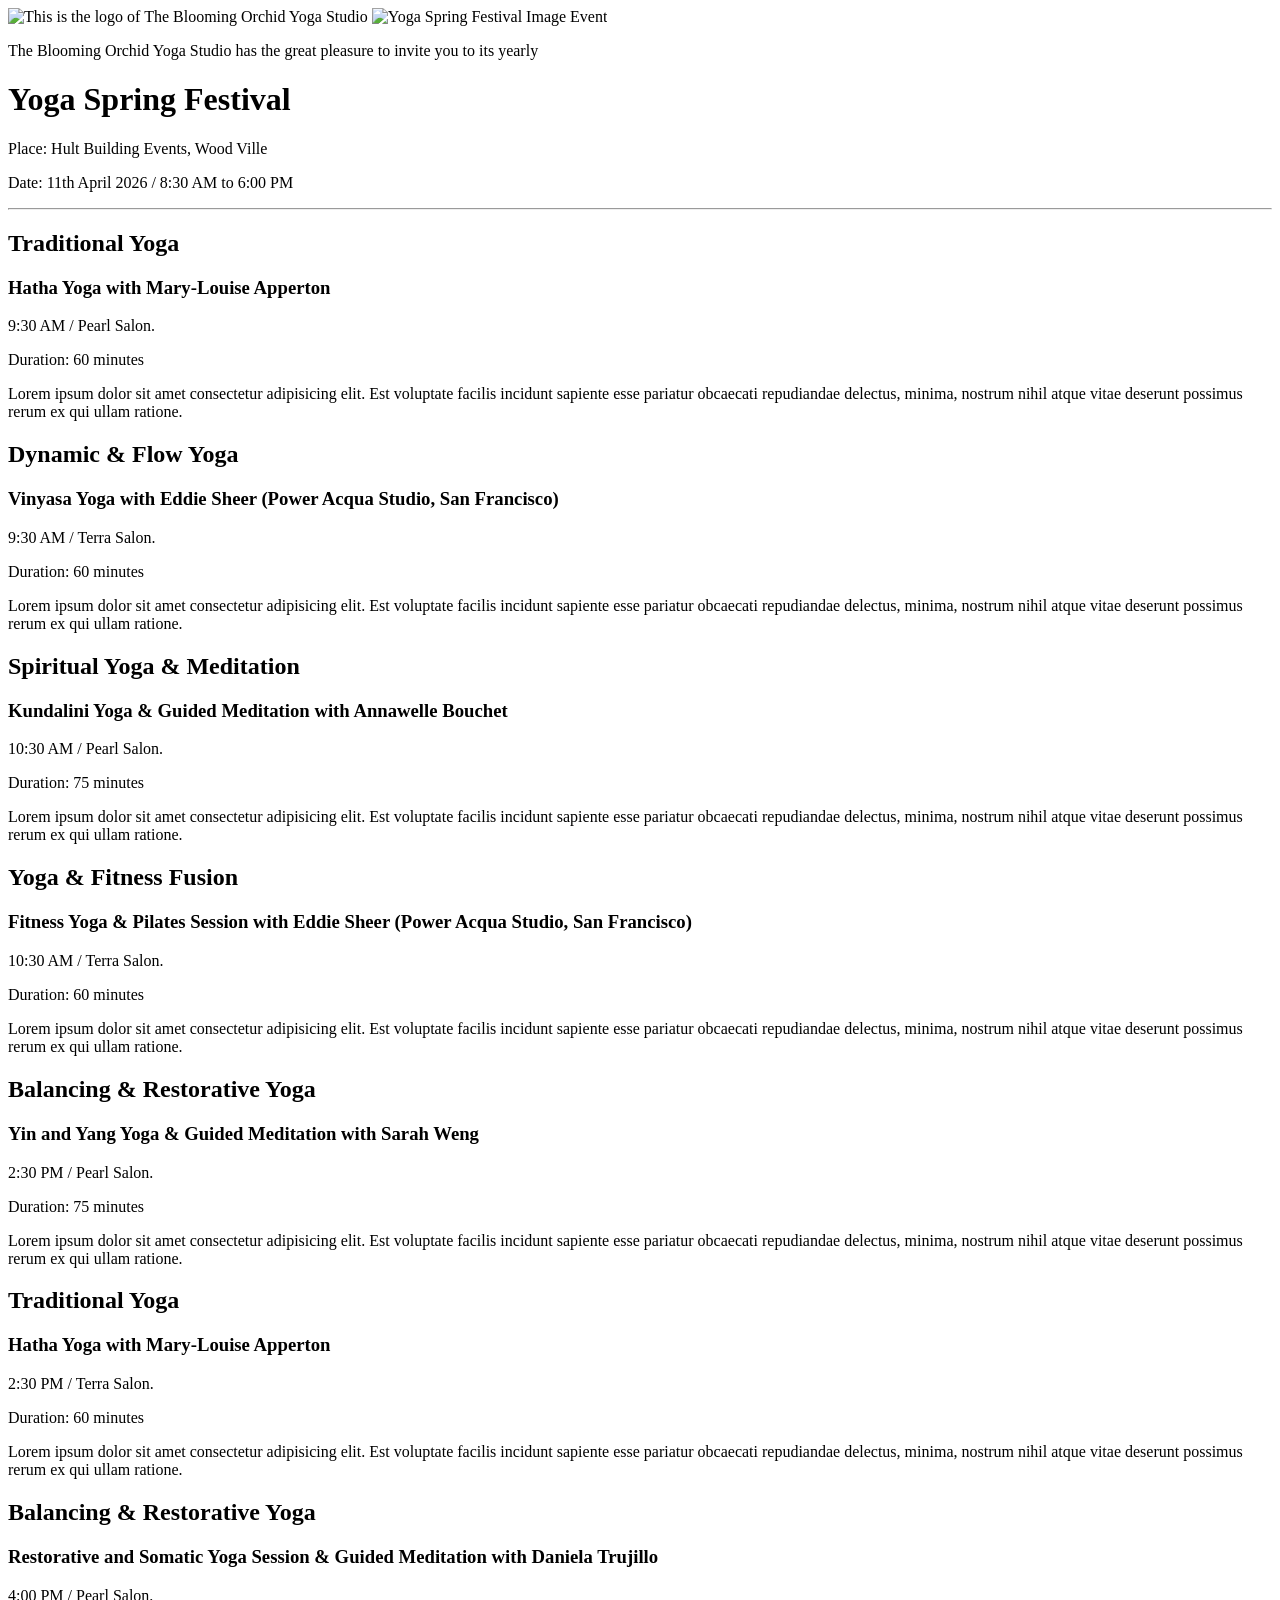
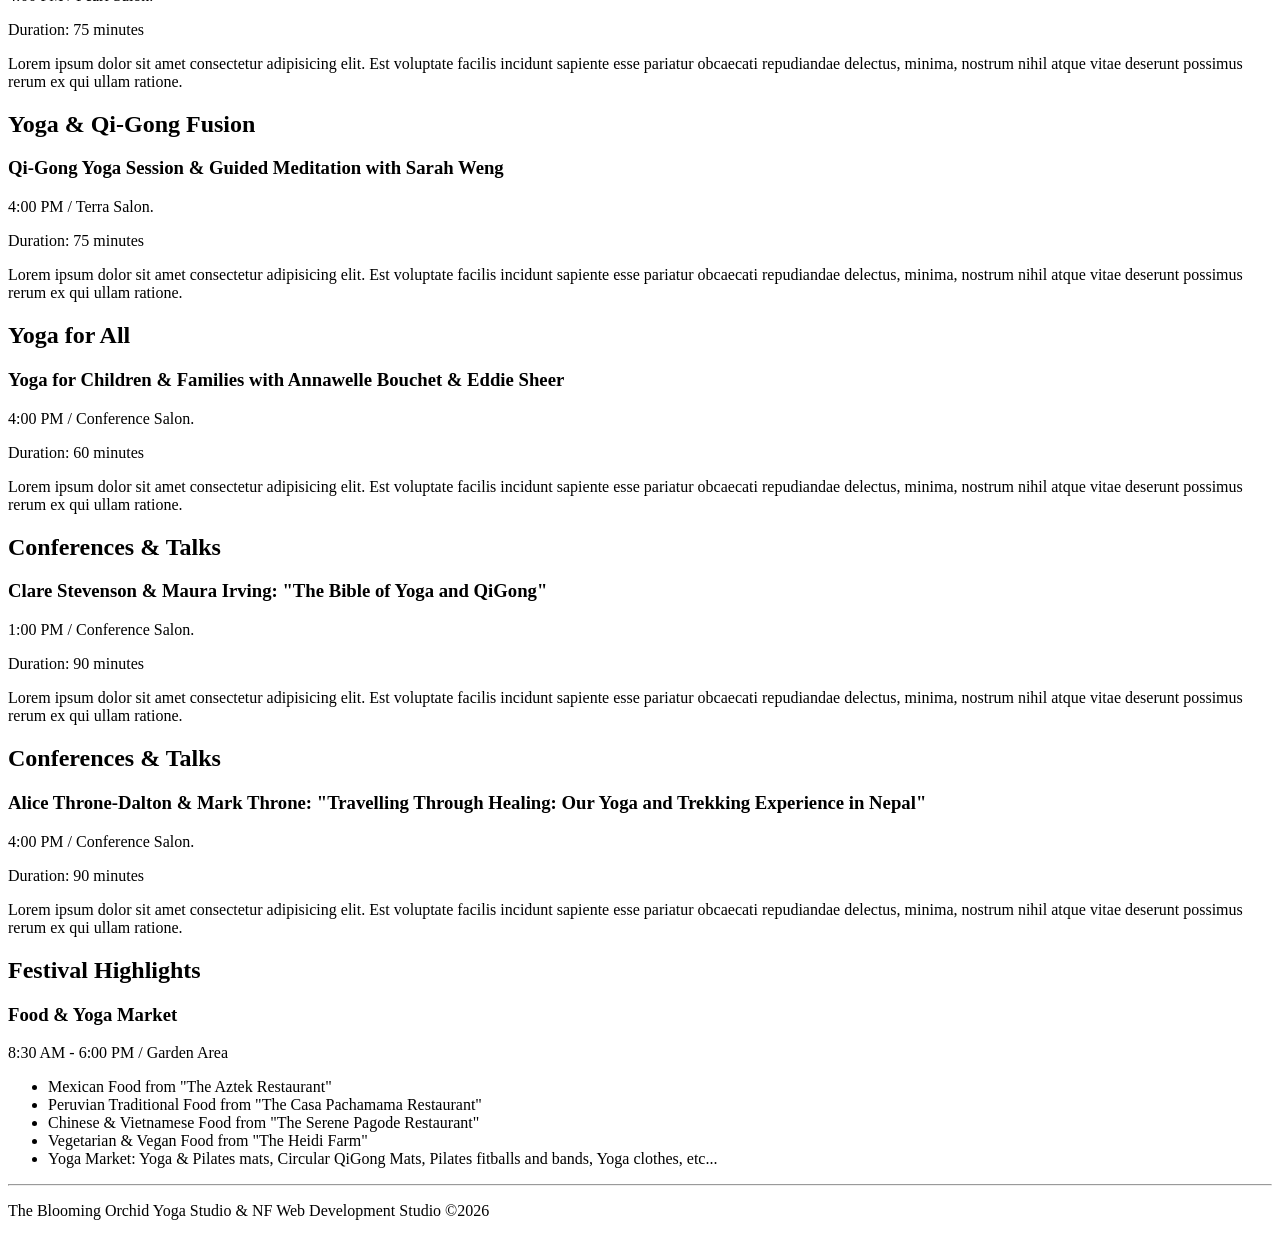
==== index.html @ 910b56f7 "Built the HTML structure of the project. HTML code verified, corrected & validated." ====
<!DOCTYPE html>
<html lang="en">
<head>
    <meta charset="UTF-8">
    <meta name="viewport" content="width=device-width, initial-scale=1.0">
    <title>Yoga Festival Event Flyer Page</title>
</head>

<body>

    <header>
        <img src="#" alt="This is the logo of The Blooming Orchid Yoga Studio">
        <img src="#" alt="Yoga Spring Festival Image Event">
        <div class="event-intro">
            <p>The Blooming Orchid Yoga Studio has the great pleasure to invite you to its yearly</p>
            <h1>Yoga Spring Festival</h1>
            <p>Place: Hult Building Events, Wood Ville</p>
            <p>Date: 11th April 2026 / 8:30 AM to 6:00 PM</p>
        </div>
    </header>

    <hr>

    <main>
        <section>
            <h2 class="session">Traditional Yoga</h2>
            <article class="event-card">
                <h3>Hatha Yoga with Mary-Louise Apperton</h3>
                <p class="hour-room">9:30 AM / Pearl Salon.</p>
                <p class="duration">Duration: 60 minutes</p>
                <p class="description">Lorem ipsum dolor sit amet consectetur adipisicing elit. Est voluptate facilis incidunt sapiente esse pariatur obcaecati repudiandae delectus, minima, nostrum nihil atque vitae deserunt possimus rerum ex qui ullam ratione.</p>
            </article>
        </section>

        <section>
            <h2 class="session">Dynamic &amp; Flow Yoga</h2>
            <article class="event-card">
                <h3>Vinyasa Yoga with Eddie Sheer (Power Acqua Studio, San Francisco)</h3>
                <p class="hour-room">9:30 AM / Terra Salon.</p>
                <p class="duration">Duration: 60 minutes</p>
                <p class="description">Lorem ipsum dolor sit amet consectetur adipisicing elit. Est voluptate facilis incidunt sapiente esse pariatur obcaecati repudiandae delectus, minima, nostrum nihil atque vitae deserunt possimus rerum ex qui ullam ratione.</p>
            </article>
        </section>

        <section>
            <h2 class="session">Spiritual Yoga &amp; Meditation</h2>
            <article class="event-card">
                <h3>Kundalini Yoga &amp; Guided Meditation with Annawelle Bouchet</h3>
                <p class="hour-room">10:30 AM / Pearl Salon.</p>
                <p class="duration">Duration: 75 minutes</p>
                <p class="description">Lorem ipsum dolor sit amet consectetur adipisicing elit. Est voluptate facilis incidunt sapiente esse pariatur obcaecati repudiandae delectus, minima, nostrum nihil atque vitae deserunt possimus rerum ex qui ullam ratione.</p>
            </article>
        </section>

        <section>
            <h2 class="session">Yoga &amp; Fitness Fusion</h2>
            <article class="event-card">
                <h3>Fitness Yoga &amp; Pilates Session with Eddie Sheer (Power Acqua Studio, San Francisco)</h3>
                <p class="hour-room">10:30 AM / Terra Salon.</p>
                <p class="duration">Duration: 60 minutes</p>
                <p class="description">Lorem ipsum dolor sit amet consectetur adipisicing elit. Est voluptate facilis incidunt sapiente esse pariatur obcaecati repudiandae delectus, minima, nostrum nihil atque vitae deserunt possimus rerum ex qui ullam ratione.</p>
            </article>
        </section>

        <section>
            <h2 class="session">Balancing &amp; Restorative Yoga</h2>
            <article class="event-card">
                <h3>Yin and Yang Yoga &amp; Guided Meditation with Sarah Weng</h3>
                <p class="hour-room">2:30 PM / Pearl Salon.</p>
                <p class="duration">Duration: 75 minutes</p>
                <p class="description">Lorem ipsum dolor sit amet consectetur adipisicing elit. Est voluptate facilis incidunt sapiente esse pariatur obcaecati repudiandae delectus, minima, nostrum nihil atque vitae deserunt possimus rerum ex qui ullam ratione.</p>
            </article>
        </section>

        <section>
            <h2 class="session">Traditional Yoga</h2>
            <article class="event-card">
                <h3>Hatha Yoga with Mary-Louise Apperton</h3>
                <p class="hour-room">2:30 PM / Terra Salon.</p>
                <p class="duration">Duration: 60 minutes</p>
                <p class="description">Lorem ipsum dolor sit amet consectetur adipisicing elit. Est voluptate facilis incidunt sapiente esse pariatur obcaecati repudiandae delectus, minima, nostrum nihil atque vitae deserunt possimus rerum ex qui ullam ratione.</p>
            </article>
        </section>

        <section>
            <h2 class="session">Balancing &amp; Restorative Yoga</h2>
            <article class="event-card">
                <h3>Restorative and Somatic Yoga Session &amp; Guided Meditation with Daniela Trujillo</h3>
                <p class="hour-room">4:00 PM / Pearl Salon.</p>
                <p class="duration">Duration: 75 minutes</p>
                <p class="description">Lorem ipsum dolor sit amet consectetur adipisicing elit. Est voluptate facilis incidunt sapiente esse pariatur obcaecati repudiandae delectus, minima, nostrum nihil atque vitae deserunt possimus rerum ex qui ullam ratione.</p>
            </article>
        </section>

        <section>
            <h2 class="session">Yoga &amp; Qi-Gong Fusion</h2>
            <article class="event-card">
                <h3>Qi-Gong Yoga Session &amp; Guided Meditation with Sarah Weng</h3>
                <p class="hour-room">4:00 PM / Terra Salon.</p>
                <p class="duration">Duration: 75 minutes</p>
                <p class="description">Lorem ipsum dolor sit amet consectetur adipisicing elit. Est voluptate facilis incidunt sapiente esse pariatur obcaecati repudiandae delectus, minima, nostrum nihil atque vitae deserunt possimus rerum ex qui ullam ratione.</p>
            </article>
        </section>

        <section>
            <h2 class="session">Yoga for All</h2>
            <article class="event-card">
                <h3>Yoga for Children &amp; Families with Annawelle Bouchet &amp; Eddie Sheer</h3>
                <p class="hour-room">4:00 PM / Conference Salon.</p>
                <p class="duration">Duration: 60 minutes</p>
                <p class="description">Lorem ipsum dolor sit amet consectetur adipisicing elit. Est voluptate facilis incidunt sapiente esse pariatur obcaecati repudiandae delectus, minima, nostrum nihil atque vitae deserunt possimus rerum ex qui ullam ratione.</p>
            </article>
        </section>

        <section>
            <h2>Conferences &amp; Talks</h2>
            <article class="event-card">
                <h3> Clare Stevenson &amp; Maura Irving:  "The Bible of Yoga and QiGong"</h3>
                <p class="hour-room">1:00 PM / Conference Salon.</p>
                <p class="duration">Duration: 90 minutes</p>
                <p class="description">Lorem ipsum dolor sit amet consectetur adipisicing elit. Est voluptate facilis incidunt sapiente esse pariatur obcaecati repudiandae delectus, minima, nostrum nihil atque vitae deserunt possimus rerum ex qui ullam ratione.</p>
            </article>
        </section>

        <section>
            <h2>Conferences &amp; Talks</h2>
            <article class="event-card">
                <h3>Alice Throne-Dalton &amp; Mark Throne: "Travelling  Through Healing: Our Yoga and Trekking Experience in Nepal"</h3>
                <p class="hour-room">4:00 PM / Conference Salon.</p>
                <p class="duration">Duration: 90 minutes</p>
                <p class="description">Lorem ipsum dolor sit amet consectetur adipisicing elit. Est voluptate facilis incidunt sapiente esse pariatur obcaecati repudiandae delectus, minima, nostrum nihil atque vitae deserunt possimus rerum ex qui ullam ratione.</p>
            </article>
        </section>

        <section>
            <h2>Festival Highlights</h2>
            <article class="event-card">
                <h3>Food &amp; Yoga Market</h3>
                <p class="hour-room">8:30 AM - 6:00 PM / Garden Area</p>
                <ul>
                    <li>Mexican Food from "The Aztek Restaurant"</li>
                    <li>Peruvian Traditional Food from "The Casa Pachamama Restaurant"</li>
                    <li>Chinese &amp; Vietnamese Food from "The Serene Pagode Restaurant"</li>
                    <li>Vegetarian  &amp; Vegan Food from "The Heidi Farm"</li>
                    <li><span class="market">Yoga Market:</span> Yoga &amp; Pilates mats, Circular QiGong Mats, Pilates fitballs and bands, Yoga clothes, etc...</li>
                </ul>
            </article>
        </section>
    </main>

    <hr>

    <footer>
        <p>The Blooming Orchid Yoga Studio &amp; NF Web Development Studio &copy;2026</p>
    </footer>
</body>
</html>
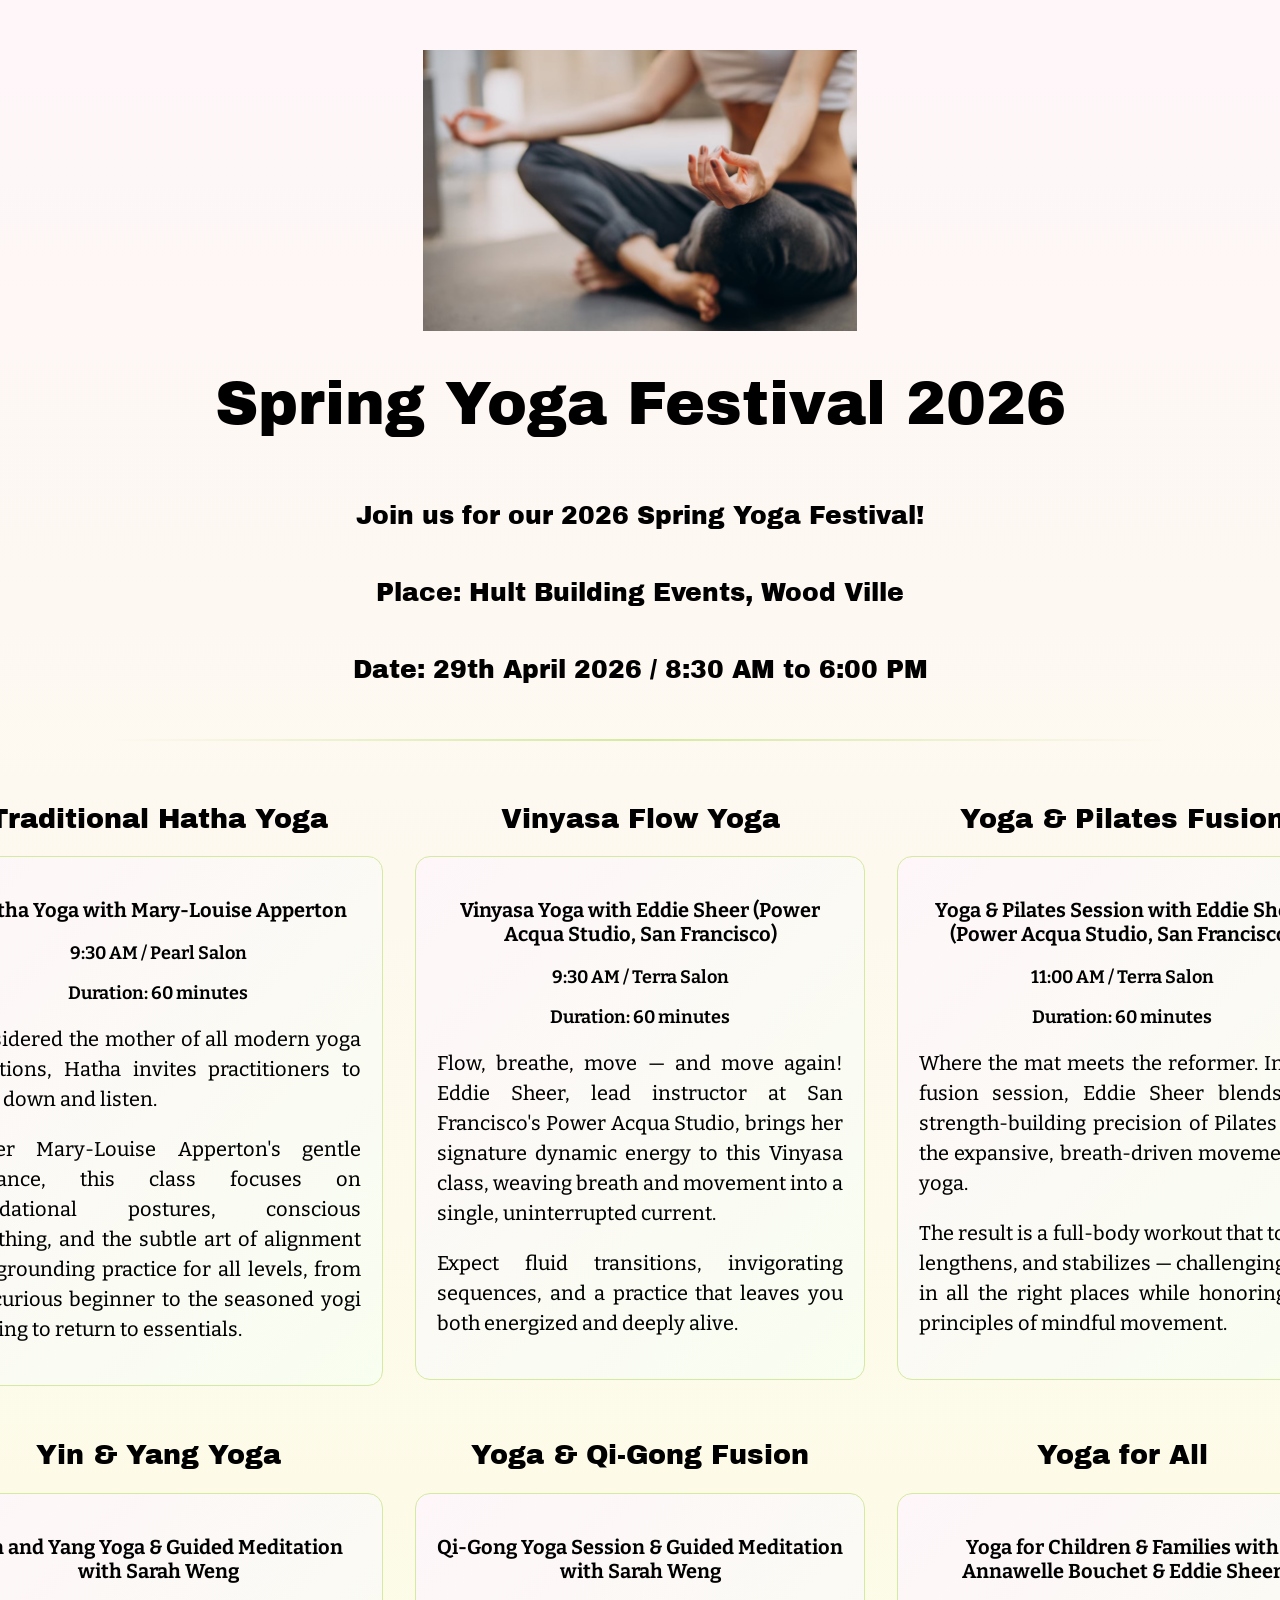
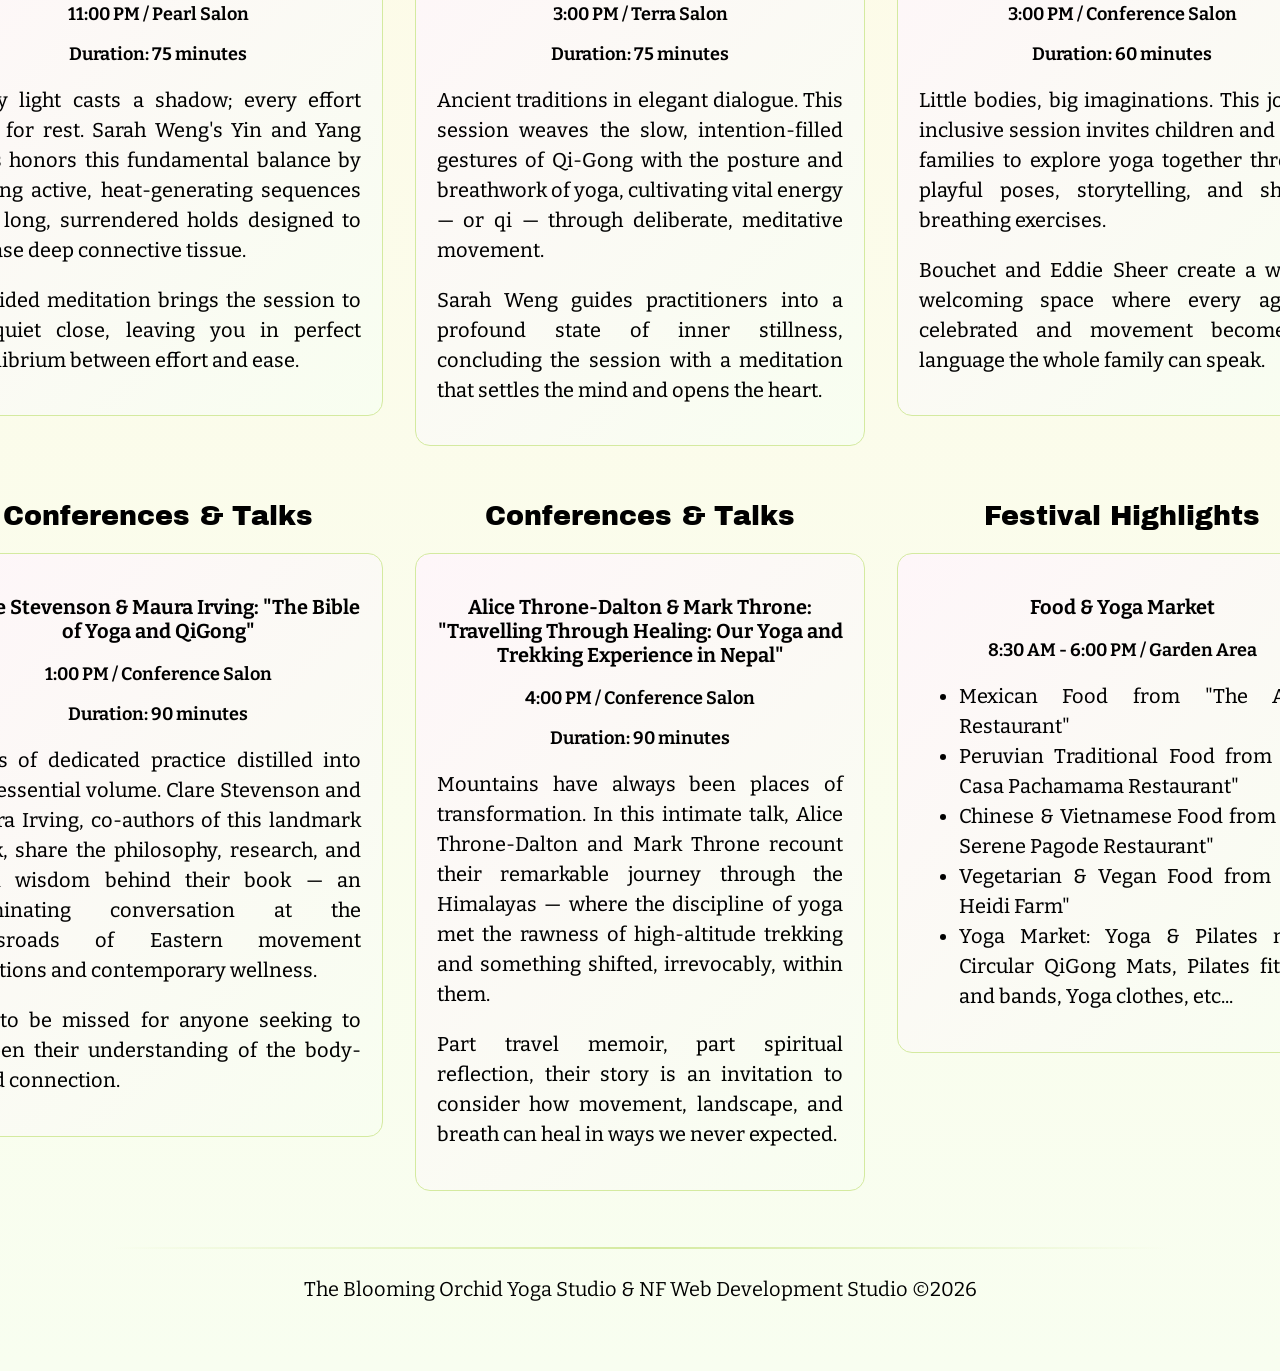
==== commit 8b9f5133: "Restructure project: move fcc_version to root" ====
--- a/index.html
+++ b/index.html
@@ -3,92 +3,67 @@
 <head>
     <meta charset="UTF-8">
     <meta name="viewport" content="width=device-width, initial-scale=1.0">
+    <link href="styles.css" rel="stylesheet">
+    <link rel="preconnect" href="https://fonts.googleapis.com">
+    <link rel="preconnect" href="https://fonts.gstatic.com" crossorigin>
+    <link href="https://fonts.googleapis.com/css2?family=Archivo+Black&display=swap" rel="stylesheet">
+    <link href="https://fonts.googleapis.com/css2?family=Bitter:ital,wght@0,100..900;1,100..900&display=swap" rel="stylesheet">
     <title>Yoga Festival Event Flyer Page</title>
 </head>
 
 <body>
 
     <header>
-        <img src="#" alt="This is the logo of The Blooming Orchid Yoga Studio">
-        <img src="#" alt="Yoga Spring Festival Image Event">
-        <div class="event-intro">
-            <p>The Blooming Orchid Yoga Studio has the great pleasure to invite you to its yearly</p>
-            <h1>Yoga Spring Festival</h1>
-            <p>Place: Hult Building Events, Wood Ville</p>
-            <p>Date: 11th April 2026 / 8:30 AM to 6:00 PM</p>
-        </div>
+        <img class="event-image" src="assets/yoga_festival.jpg" alt="Yoga Spring Festival Image Event">
+        <h1>Spring Yoga Festival 2026</h1>
+        <p class="header-presentation">Join us for our 2026 Spring Yoga Festival!</p>
+        <p class="header-presentation">Place: Hult Building Events, Wood Ville</p>
+        <p class="header-presentation">Date: 29th April 2026 / 8:30 AM to 6:00 PM</p>
     </header>
 
-    <hr>
+    <hr class="first-hr">
 
-    <main>
+    <main class="cards-container">
         <section>
-            <h2 class="session">Traditional Yoga</h2>
+            <h2 class="session">Traditional Hatha Yoga</h2>
             <article class="event-card">
                 <h3>Hatha Yoga with Mary-Louise Apperton</h3>
-                <p class="hour-room">9:30 AM / Pearl Salon.</p>
+                <p class="hour-room">9:30 AM / Pearl Salon</p>
                 <p class="duration">Duration: 60 minutes</p>
-                <p class="description">Lorem ipsum dolor sit amet consectetur adipisicing elit. Est voluptate facilis incidunt sapiente esse pariatur obcaecati repudiandae delectus, minima, nostrum nihil atque vitae deserunt possimus rerum ex qui ullam ratione.</p>
+                <p class="description">Considered the mother of all modern yoga traditions, Hatha invites practitioners to slow down and listen.</p> <p class="description">Under Mary-Louise Apperton's gentle guidance, this class focuses on foundational postures, conscious breathing, and the subtle art of alignment — a grounding practice for all levels, from the curious beginner to the seasoned yogi seeking to return to essentials.</p>
             </article>
         </section>
 
         <section>
-            <h2 class="session">Dynamic &amp; Flow Yoga</h2>
+            <h2 class="session">Vinyasa Flow Yoga</h2>
             <article class="event-card">
                 <h3>Vinyasa Yoga with Eddie Sheer (Power Acqua Studio, San Francisco)</h3>
-                <p class="hour-room">9:30 AM / Terra Salon.</p>
+                <p class="hour-room">9:30 AM / Terra Salon</p>
                 <p class="duration">Duration: 60 minutes</p>
-                <p class="description">Lorem ipsum dolor sit amet consectetur adipisicing elit. Est voluptate facilis incidunt sapiente esse pariatur obcaecati repudiandae delectus, minima, nostrum nihil atque vitae deserunt possimus rerum ex qui ullam ratione.</p>
+                <p class="description">Flow, breathe, move — and move again! Eddie Sheer, lead instructor at San Francisco's Power Acqua Studio, brings her signature dynamic energy to this Vinyasa class, weaving breath and movement into a single, uninterrupted current.</p>
+                <p class="description">Expect fluid transitions, invigorating sequences, and a practice that leaves you both energized and deeply alive.</p>
             </article>
         </section>
 
         <section>
-            <h2 class="session">Spiritual Yoga &amp; Meditation</h2>
+            <h2 class="session">Yoga &amp; Pilates Fusion</h2>
             <article class="event-card">
-                <h3>Kundalini Yoga &amp; Guided Meditation with Annawelle Bouchet</h3>
-                <p class="hour-room">10:30 AM / Pearl Salon.</p>
-                <p class="duration">Duration: 75 minutes</p>
-                <p class="description">Lorem ipsum dolor sit amet consectetur adipisicing elit. Est voluptate facilis incidunt sapiente esse pariatur obcaecati repudiandae delectus, minima, nostrum nihil atque vitae deserunt possimus rerum ex qui ullam ratione.</p>
+                <h3>Yoga &amp; Pilates Session with Eddie Sheer (Power Acqua Studio, San Francisco)</h3>
+                <p class="hour-room">11:00 AM / Terra Salon</p>
+                <p class="duration">Duration: 60 minutes</p>
+                <p class="description">Where the mat meets the reformer. In this fusion session, Eddie Sheer blends the strength-building precision of Pilates with the expansive, breath-driven movement of yoga.</p> 
+                <p class="description">The result is a full-body workout that tones, lengthens, and stabilizes — challenging you in all the right places while honoring the principles of mindful movement.</p>
             </article>
         </section>
 
         <section>
-            <h2 class="session">Yoga &amp; Fitness Fusion</h2>
-            <article class="event-card">
-                <h3>Fitness Yoga &amp; Pilates Session with Eddie Sheer (Power Acqua Studio, San Francisco)</h3>
-                <p class="hour-room">10:30 AM / Terra Salon.</p>
-                <p class="duration">Duration: 60 minutes</p>
-                <p class="description">Lorem ipsum dolor sit amet consectetur adipisicing elit. Est voluptate facilis incidunt sapiente esse pariatur obcaecati repudiandae delectus, minima, nostrum nihil atque vitae deserunt possimus rerum ex qui ullam ratione.</p>
-            </article>
-        </section>
-
-        <section>
-            <h2 class="session">Balancing &amp; Restorative Yoga</h2>
+            <h2 class="session">Yin &amp; Yang Yoga</h2>
             <article class="event-card">
                 <h3>Yin and Yang Yoga &amp; Guided Meditation with Sarah Weng</h3>
-                <p class="hour-room">2:30 PM / Pearl Salon.</p>
+                <p class="hour-room">11:00 PM / Pearl Salon</p>
                 <p class="duration">Duration: 75 minutes</p>
-                <p class="description">Lorem ipsum dolor sit amet consectetur adipisicing elit. Est voluptate facilis incidunt sapiente esse pariatur obcaecati repudiandae delectus, minima, nostrum nihil atque vitae deserunt possimus rerum ex qui ullam ratione.</p>
-            </article>
-        </section>
-
-        <section>
-            <h2 class="session">Traditional Yoga</h2>
-            <article class="event-card">
-                <h3>Hatha Yoga with Mary-Louise Apperton</h3>
-                <p class="hour-room">2:30 PM / Terra Salon.</p>
-                <p class="duration">Duration: 60 minutes</p>
-                <p class="description">Lorem ipsum dolor sit amet consectetur adipisicing elit. Est voluptate facilis incidunt sapiente esse pariatur obcaecati repudiandae delectus, minima, nostrum nihil atque vitae deserunt possimus rerum ex qui ullam ratione.</p>
-            </article>
-        </section>
-
-        <section>
-            <h2 class="session">Balancing &amp; Restorative Yoga</h2>
-            <article class="event-card">
-                <h3>Restorative and Somatic Yoga Session &amp; Guided Meditation with Daniela Trujillo</h3>
-                <p class="hour-room">4:00 PM / Pearl Salon.</p>
-                <p class="duration">Duration: 75 minutes</p>
-                <p class="description">Lorem ipsum dolor sit amet consectetur adipisicing elit. Est voluptate facilis incidunt sapiente esse pariatur obcaecati repudiandae delectus, minima, nostrum nihil atque vitae deserunt possimus rerum ex qui ullam ratione.</p>
+                <p class="description">Every light casts a shadow; every effort calls for rest. Sarah Weng's Yin and Yang class honors this fundamental balance by pairing active, heat-generating sequences with long, surrendered holds designed to release deep connective tissue.</p>
+                <p class="description">A guided meditation brings the session to its quiet close, leaving you in perfect equilibrium between effort and ease.</p>
             </article>
         </section>
 
@@ -96,9 +71,10 @@
             <h2 class="session">Yoga &amp; Qi-Gong Fusion</h2>
             <article class="event-card">
                 <h3>Qi-Gong Yoga Session &amp; Guided Meditation with Sarah Weng</h3>
-                <p class="hour-room">4:00 PM / Terra Salon.</p>
+                <p class="hour-room">3:00 PM / Terra Salon</p>
                 <p class="duration">Duration: 75 minutes</p>
-                <p class="description">Lorem ipsum dolor sit amet consectetur adipisicing elit. Est voluptate facilis incidunt sapiente esse pariatur obcaecati repudiandae delectus, minima, nostrum nihil atque vitae deserunt possimus rerum ex qui ullam ratione.</p>
+                <p class="description">Ancient traditions in elegant dialogue. This session weaves the slow, intention-filled gestures of Qi-Gong with the posture and breathwork of yoga, cultivating vital energy — or qi — through deliberate, meditative movement.</p>
+                <p class="description">Sarah Weng guides practitioners into a profound state of inner stillness, concluding the session with a meditation that settles the mind and opens the heart.</p>
             </article>
         </section>
 
@@ -106,38 +82,41 @@
             <h2 class="session">Yoga for All</h2>
             <article class="event-card">
                 <h3>Yoga for Children &amp; Families with Annawelle Bouchet &amp; Eddie Sheer</h3>
-                <p class="hour-room">4:00 PM / Conference Salon.</p>
+                <p class="hour-room">3:00 PM / Conference Salon</p>
                 <p class="duration">Duration: 60 minutes</p>
-                <p class="description">Lorem ipsum dolor sit amet consectetur adipisicing elit. Est voluptate facilis incidunt sapiente esse pariatur obcaecati repudiandae delectus, minima, nostrum nihil atque vitae deserunt possimus rerum ex qui ullam ratione.</p>
+                <p class="description">Little bodies, big imaginations. This joyful, inclusive session invites children and their families to explore yoga together through playful poses, storytelling, and shared breathing exercises.</p>
+                <p class="description">Bouchet and Eddie Sheer create a warm, welcoming space where every age is celebrated and movement becomes a language the whole family can speak.</p>
             </article>
         </section>
 
         <section>
-            <h2>Conferences &amp; Talks</h2>
+            <h2 class="session">Conferences &amp; Talks</h2>
             <article class="event-card">
                 <h3> Clare Stevenson &amp; Maura Irving:  "The Bible of Yoga and QiGong"</h3>
-                <p class="hour-room">1:00 PM / Conference Salon.</p>
+                <p class="hour-room">1:00 PM / Conference Salon</p>
                 <p class="duration">Duration: 90 minutes</p>
-                <p class="description">Lorem ipsum dolor sit amet consectetur adipisicing elit. Est voluptate facilis incidunt sapiente esse pariatur obcaecati repudiandae delectus, minima, nostrum nihil atque vitae deserunt possimus rerum ex qui ullam ratione.</p>
+                <p class="description">Years of dedicated practice distilled into one essential volume. Clare Stevenson and Maura Irving, co-authors of this landmark work, share the philosophy, research, and lived wisdom behind their book — an illuminating conversation at the crossroads of Eastern movement traditions and contemporary wellness.</p>
+                <p class="description">Not to be missed for anyone seeking to deepen their understanding of the body-mind connection.</p>
             </article>
         </section>
 
         <section>
-            <h2>Conferences &amp; Talks</h2>
+            <h2 class="session">Conferences &amp; Talks</h2>
             <article class="event-card">
                 <h3>Alice Throne-Dalton &amp; Mark Throne: "Travelling  Through Healing: Our Yoga and Trekking Experience in Nepal"</h3>
-                <p class="hour-room">4:00 PM / Conference Salon.</p>
+                <p class="hour-room">4:00 PM / Conference Salon</p>
                 <p class="duration">Duration: 90 minutes</p>
-                <p class="description">Lorem ipsum dolor sit amet consectetur adipisicing elit. Est voluptate facilis incidunt sapiente esse pariatur obcaecati repudiandae delectus, minima, nostrum nihil atque vitae deserunt possimus rerum ex qui ullam ratione.</p>
+                <p class="description">Mountains have always been places of transformation. In this intimate talk, Alice Throne-Dalton and Mark Throne recount their remarkable journey through the Himalayas — where the discipline of yoga met the rawness of high-altitude trekking and something shifted, irrevocably, within them.</p>
+                <p class="description">Part travel memoir, part spiritual reflection, their story is an invitation to consider how movement, landscape, and breath can heal in ways we never expected.</p>
             </article>
         </section>
 
         <section>
-            <h2>Festival Highlights</h2>
+            <h2 class="session">Festival Highlights</h2>
             <article class="event-card">
                 <h3>Food &amp; Yoga Market</h3>
                 <p class="hour-room">8:30 AM - 6:00 PM / Garden Area</p>
-                <ul>
+                <ul class="description">
                     <li>Mexican Food from "The Aztek Restaurant"</li>
                     <li>Peruvian Traditional Food from "The Casa Pachamama Restaurant"</li>
                     <li>Chinese &amp; Vietnamese Food from "The Serene Pagode Restaurant"</li>
@@ -148,7 +127,7 @@
         </section>
     </main>
 
-    <hr>
+    <hr class="second-hr">
 
     <footer>
         <p>The Blooming Orchid Yoga Studio &amp; NF Web Development Studio &copy;2026</p>
--- a/styles.css
+++ b/styles.css
@@ -0,0 +1,121 @@
+/*BODY & HR*/
+body {
+    background: linear-gradient(to bottom, #fef6f9, #fdfbe8, #f8fef0);
+    min-height: calc(100vh - 100px);
+    padding-top: 50px;
+    padding-bottom: 50px;
+    margin: 0 auto;
+    width: 97vw;
+}
+
+hr {
+    height: 2px;
+    border: none;
+    background: linear-gradient(to right, transparent, #d4eaa0, transparent);
+    width: 85%;
+}
+
+.first-hr {
+    margin-top: 2.5%;
+}
+
+.second-hr {
+    margin-bottom: 2.3%;
+}
+
+/*HEADER*/
+
+header {
+    align-items: center;
+    flex-direction: column;
+    display: flex;
+}
+
+.event-image {
+    width: 35%;
+    height: auto;
+}
+
+h1 {
+    font-family: "Archivo Black", sans-serif;
+    font-size: 60px;
+    font-style: normal;
+    font-weight: 400;
+    text-align: center;
+}
+
+.header-presentation {
+    font-family: "Archivo Black", sans-serif;
+    font-size: 25px;
+    font-style: normal;
+    font-weight: 400; 
+}
+
+/*MAIN*/
+
+section {
+    width: 100%;
+}
+
+h2 {
+    font-family: "Archivo Black", sans-serif;
+    font-size: 27px;
+    font-style: normal;
+    font-weight: 400;
+}
+
+h3 {
+    font-family: "Bitter", serif;
+    font-optical-sizing: auto;
+    font-size: 20px;
+    font-style: normal;
+    font-weight: 670;
+}
+
+.cards-container {
+    border-radius: 15px;
+    display: grid;
+    grid-template-columns: repeat(3, 450px);
+    gap: 2rem;
+    justify-content: center;
+    padding: 2rem 1rem 3rem;
+}
+
+.event-card {
+    background: linear-gradient(135deg, #fef6f9, #f8fef0);
+    border: 1px solid #d4eaa0;
+    border-radius: 15px;
+    padding: 1.3em;
+    max-width: 450px;
+}
+
+.description {
+    font-family: "Bitter", serif;
+    font-optical-sizing: auto;
+    font-size: 20px;
+    font-style: normal;
+    font-weight: 450;
+    line-height: 1.5;
+    text-align: justify;
+}
+
+h3, .session, .hour-room, .duration {
+    text-align: center;
+}
+
+.hour-room, .duration {
+    font-family: "Bitter", serif;
+    font-optical-sizing: auto;
+    font-size: 18px;
+    font-style: normal;
+    font-weight: 650;
+}
+
+footer p {
+    font-family: "Bitter", serif;
+    font-optical-sizing: auto;
+    font-size: 20px;
+    font-style: normal;
+    font-weight: 400;
+    text-align: center;
+}
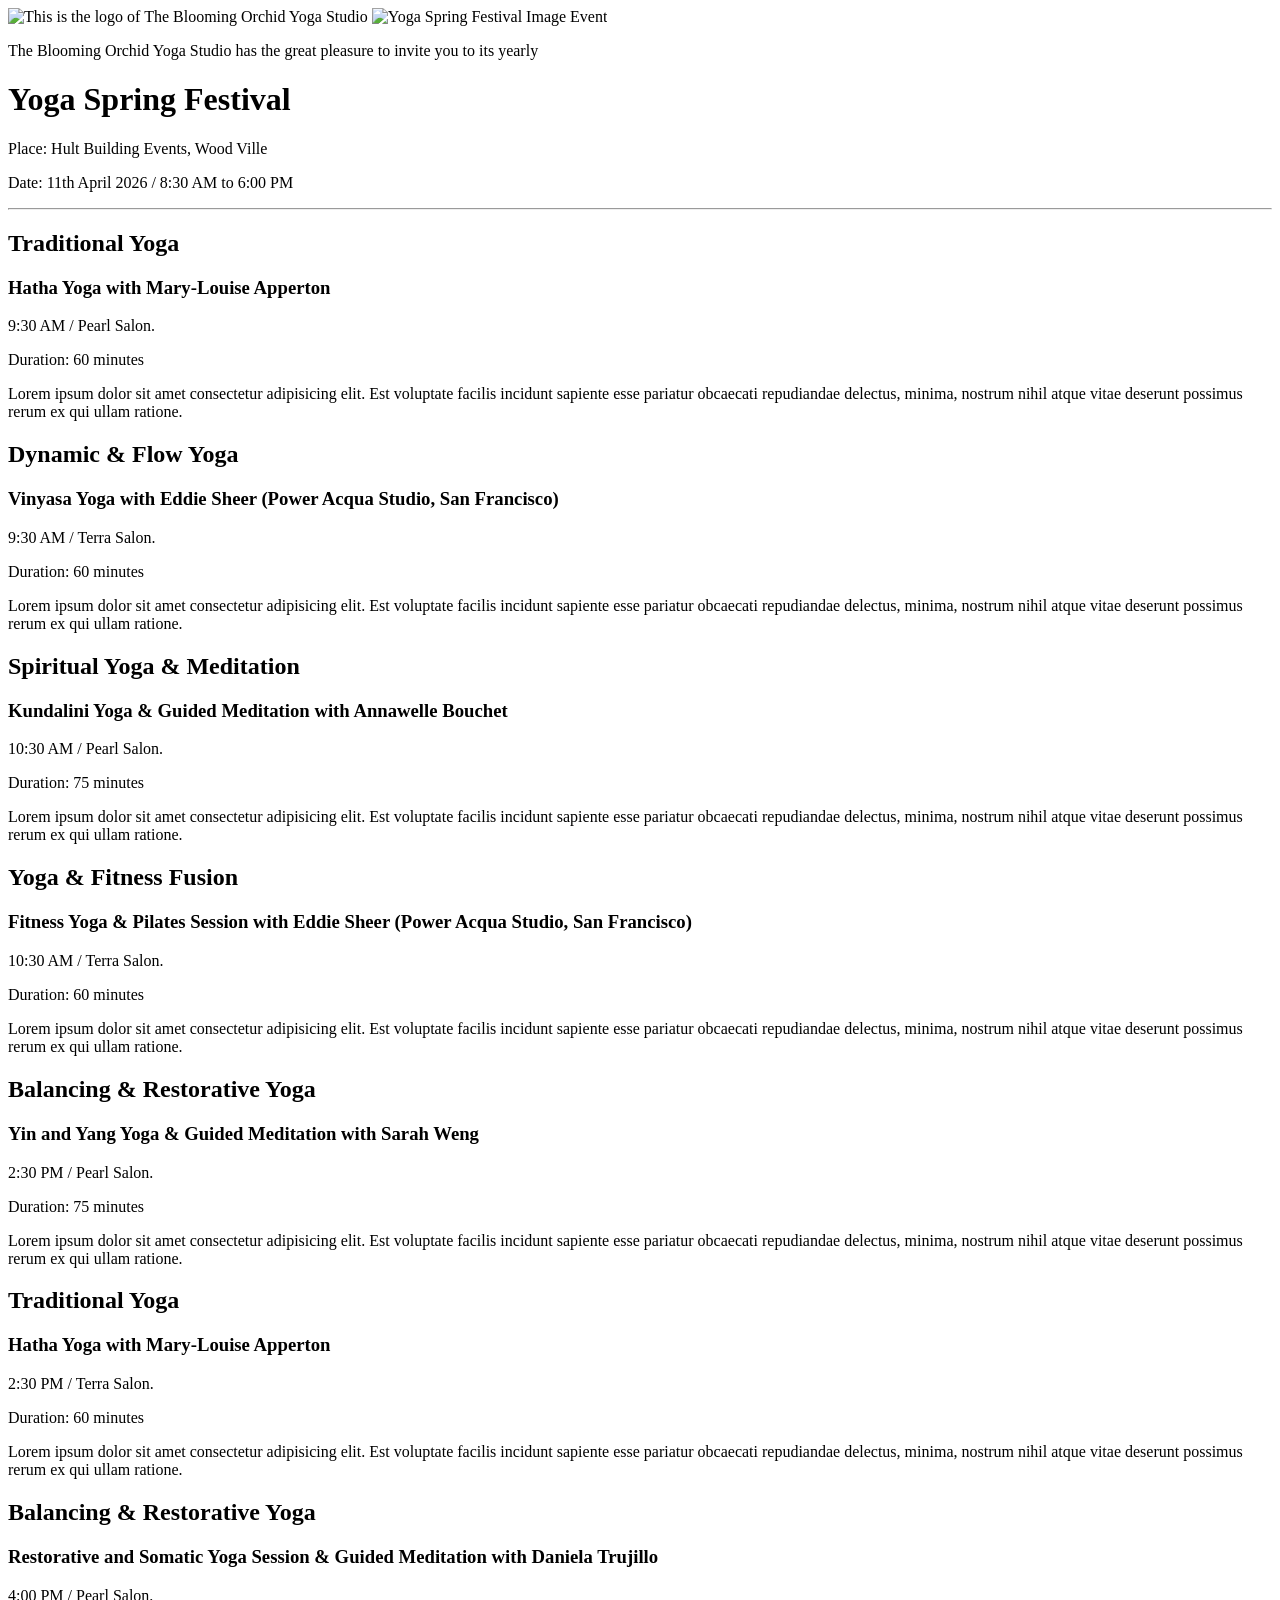
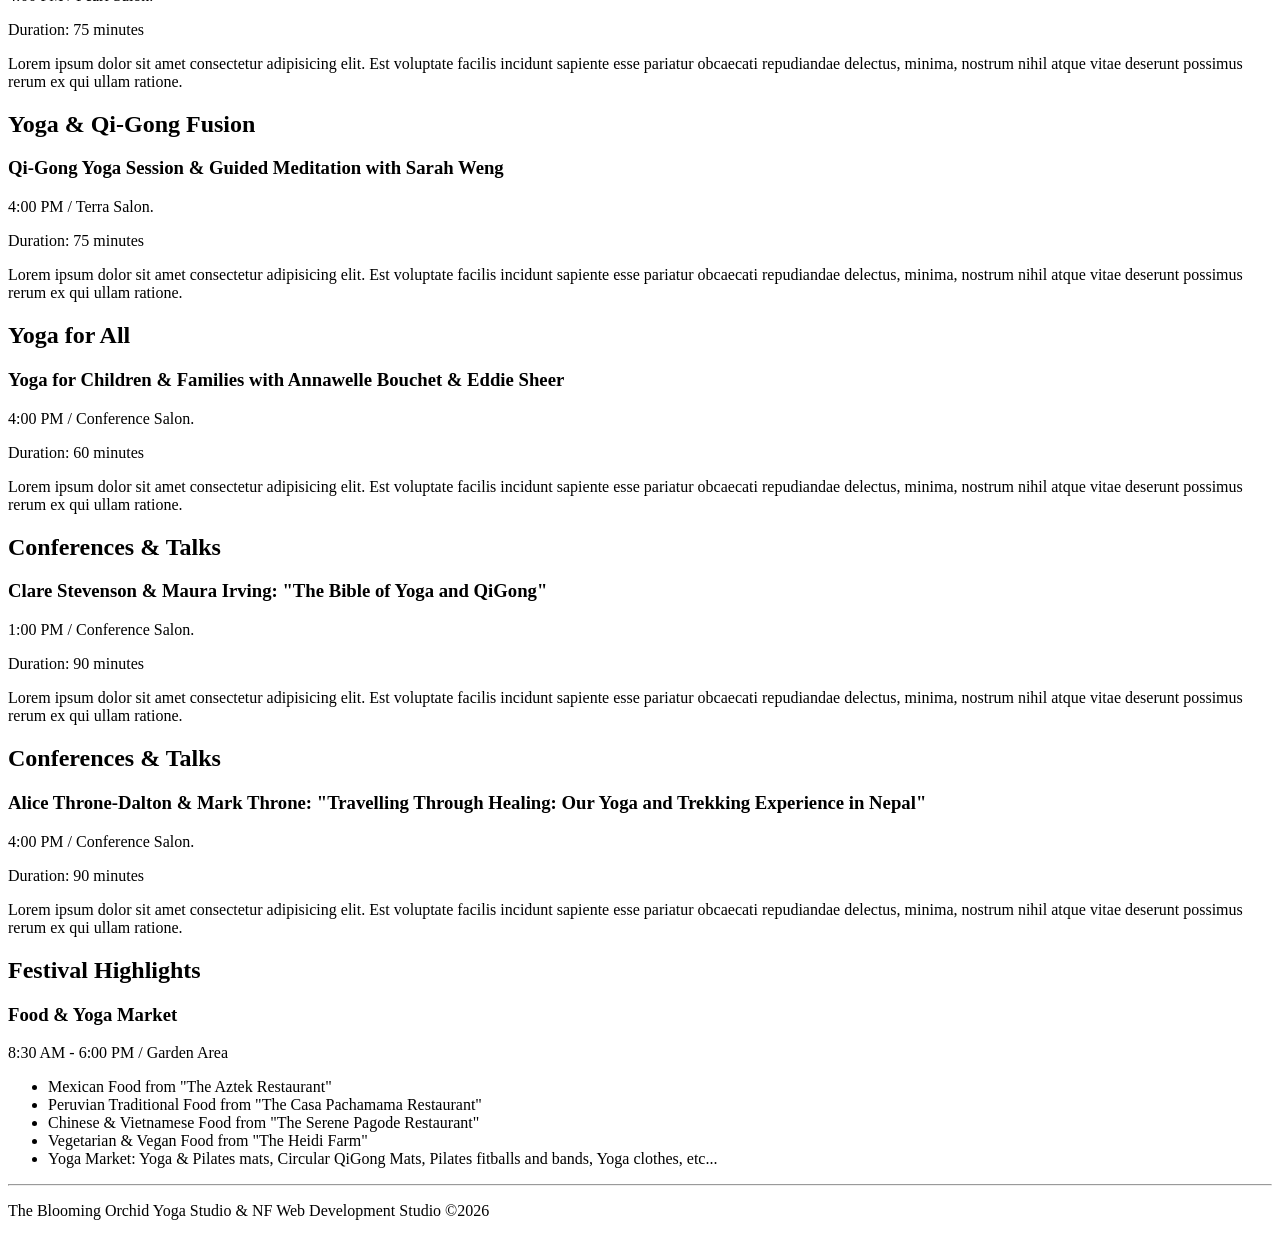
==== commit fcd16232: "Restructure project: move portfolio_version to root." ====
--- a/index.html
+++ b/index.html
@@ -3,67 +3,92 @@
 <head>
     <meta charset="UTF-8">
     <meta name="viewport" content="width=device-width, initial-scale=1.0">
-    <link href="styles.css" rel="stylesheet">
-    <link rel="preconnect" href="https://fonts.googleapis.com">
-    <link rel="preconnect" href="https://fonts.gstatic.com" crossorigin>
-    <link href="https://fonts.googleapis.com/css2?family=Archivo+Black&display=swap" rel="stylesheet">
-    <link href="https://fonts.googleapis.com/css2?family=Bitter:ital,wght@0,100..900;1,100..900&display=swap" rel="stylesheet">
     <title>Yoga Festival Event Flyer Page</title>
 </head>
 
 <body>
 
     <header>
-        <img class="event-image" src="assets/yoga_festival.jpg" alt="Yoga Spring Festival Image Event">
-        <h1>Spring Yoga Festival 2026</h1>
-        <p class="header-presentation">Join us for our 2026 Spring Yoga Festival!</p>
-        <p class="header-presentation">Place: Hult Building Events, Wood Ville</p>
-        <p class="header-presentation">Date: 29th April 2026 / 8:30 AM to 6:00 PM</p>
+        <img src="#" alt="This is the logo of The Blooming Orchid Yoga Studio">
+        <img src="#" alt="Yoga Spring Festival Image Event">
+        <div class="event-intro">
+            <p>The Blooming Orchid Yoga Studio has the great pleasure to invite you to its yearly</p>
+            <h1>Yoga Spring Festival</h1>
+            <p>Place: Hult Building Events, Wood Ville</p>
+            <p>Date: 11th April 2026 / 8:30 AM to 6:00 PM</p>
+        </div>
     </header>
 
-    <hr class="first-hr">
+    <hr>
 
-    <main class="cards-container">
+    <main>
         <section>
-            <h2 class="session">Traditional Hatha Yoga</h2>
+            <h2 class="session">Traditional Yoga</h2>
             <article class="event-card">
                 <h3>Hatha Yoga with Mary-Louise Apperton</h3>
-                <p class="hour-room">9:30 AM / Pearl Salon</p>
+                <p class="hour-room">9:30 AM / Pearl Salon.</p>
                 <p class="duration">Duration: 60 minutes</p>
-                <p class="description">Considered the mother of all modern yoga traditions, Hatha invites practitioners to slow down and listen.</p> <p class="description">Under Mary-Louise Apperton's gentle guidance, this class focuses on foundational postures, conscious breathing, and the subtle art of alignment — a grounding practice for all levels, from the curious beginner to the seasoned yogi seeking to return to essentials.</p>
+                <p class="description">Lorem ipsum dolor sit amet consectetur adipisicing elit. Est voluptate facilis incidunt sapiente esse pariatur obcaecati repudiandae delectus, minima, nostrum nihil atque vitae deserunt possimus rerum ex qui ullam ratione.</p>
             </article>
         </section>
 
         <section>
-            <h2 class="session">Vinyasa Flow Yoga</h2>
+            <h2 class="session">Dynamic &amp; Flow Yoga</h2>
             <article class="event-card">
                 <h3>Vinyasa Yoga with Eddie Sheer (Power Acqua Studio, San Francisco)</h3>
-                <p class="hour-room">9:30 AM / Terra Salon</p>
+                <p class="hour-room">9:30 AM / Terra Salon.</p>
                 <p class="duration">Duration: 60 minutes</p>
-                <p class="description">Flow, breathe, move — and move again! Eddie Sheer, lead instructor at San Francisco's Power Acqua Studio, brings her signature dynamic energy to this Vinyasa class, weaving breath and movement into a single, uninterrupted current.</p>
-                <p class="description">Expect fluid transitions, invigorating sequences, and a practice that leaves you both energized and deeply alive.</p>
+                <p class="description">Lorem ipsum dolor sit amet consectetur adipisicing elit. Est voluptate facilis incidunt sapiente esse pariatur obcaecati repudiandae delectus, minima, nostrum nihil atque vitae deserunt possimus rerum ex qui ullam ratione.</p>
             </article>
         </section>
 
         <section>
-            <h2 class="session">Yoga &amp; Pilates Fusion</h2>
+            <h2 class="session">Spiritual Yoga &amp; Meditation</h2>
             <article class="event-card">
-                <h3>Yoga &amp; Pilates Session with Eddie Sheer (Power Acqua Studio, San Francisco)</h3>
-                <p class="hour-room">11:00 AM / Terra Salon</p>
-                <p class="duration">Duration: 60 minutes</p>
-                <p class="description">Where the mat meets the reformer. In this fusion session, Eddie Sheer blends the strength-building precision of Pilates with the expansive, breath-driven movement of yoga.</p> 
-                <p class="description">The result is a full-body workout that tones, lengthens, and stabilizes — challenging you in all the right places while honoring the principles of mindful movement.</p>
+                <h3>Kundalini Yoga &amp; Guided Meditation with Annawelle Bouchet</h3>
+                <p class="hour-room">10:30 AM / Pearl Salon.</p>
+                <p class="duration">Duration: 75 minutes</p>
+                <p class="description">Lorem ipsum dolor sit amet consectetur adipisicing elit. Est voluptate facilis incidunt sapiente esse pariatur obcaecati repudiandae delectus, minima, nostrum nihil atque vitae deserunt possimus rerum ex qui ullam ratione.</p>
             </article>
         </section>
 
         <section>
-            <h2 class="session">Yin &amp; Yang Yoga</h2>
+            <h2 class="session">Yoga &amp; Fitness Fusion</h2>
+            <article class="event-card">
+                <h3>Fitness Yoga &amp; Pilates Session with Eddie Sheer (Power Acqua Studio, San Francisco)</h3>
+                <p class="hour-room">10:30 AM / Terra Salon.</p>
+                <p class="duration">Duration: 60 minutes</p>
+                <p class="description">Lorem ipsum dolor sit amet consectetur adipisicing elit. Est voluptate facilis incidunt sapiente esse pariatur obcaecati repudiandae delectus, minima, nostrum nihil atque vitae deserunt possimus rerum ex qui ullam ratione.</p>
+            </article>
+        </section>
+
+        <section>
+            <h2 class="session">Balancing &amp; Restorative Yoga</h2>
             <article class="event-card">
                 <h3>Yin and Yang Yoga &amp; Guided Meditation with Sarah Weng</h3>
-                <p class="hour-room">11:00 PM / Pearl Salon</p>
+                <p class="hour-room">2:30 PM / Pearl Salon.</p>
                 <p class="duration">Duration: 75 minutes</p>
-                <p class="description">Every light casts a shadow; every effort calls for rest. Sarah Weng's Yin and Yang class honors this fundamental balance by pairing active, heat-generating sequences with long, surrendered holds designed to release deep connective tissue.</p>
-                <p class="description">A guided meditation brings the session to its quiet close, leaving you in perfect equilibrium between effort and ease.</p>
+                <p class="description">Lorem ipsum dolor sit amet consectetur adipisicing elit. Est voluptate facilis incidunt sapiente esse pariatur obcaecati repudiandae delectus, minima, nostrum nihil atque vitae deserunt possimus rerum ex qui ullam ratione.</p>
+            </article>
+        </section>
+
+        <section>
+            <h2 class="session">Traditional Yoga</h2>
+            <article class="event-card">
+                <h3>Hatha Yoga with Mary-Louise Apperton</h3>
+                <p class="hour-room">2:30 PM / Terra Salon.</p>
+                <p class="duration">Duration: 60 minutes</p>
+                <p class="description">Lorem ipsum dolor sit amet consectetur adipisicing elit. Est voluptate facilis incidunt sapiente esse pariatur obcaecati repudiandae delectus, minima, nostrum nihil atque vitae deserunt possimus rerum ex qui ullam ratione.</p>
+            </article>
+        </section>
+
+        <section>
+            <h2 class="session">Balancing &amp; Restorative Yoga</h2>
+            <article class="event-card">
+                <h3>Restorative and Somatic Yoga Session &amp; Guided Meditation with Daniela Trujillo</h3>
+                <p class="hour-room">4:00 PM / Pearl Salon.</p>
+                <p class="duration">Duration: 75 minutes</p>
+                <p class="description">Lorem ipsum dolor sit amet consectetur adipisicing elit. Est voluptate facilis incidunt sapiente esse pariatur obcaecati repudiandae delectus, minima, nostrum nihil atque vitae deserunt possimus rerum ex qui ullam ratione.</p>
             </article>
         </section>
 
@@ -71,10 +96,9 @@
             <h2 class="session">Yoga &amp; Qi-Gong Fusion</h2>
             <article class="event-card">
                 <h3>Qi-Gong Yoga Session &amp; Guided Meditation with Sarah Weng</h3>
-                <p class="hour-room">3:00 PM / Terra Salon</p>
+                <p class="hour-room">4:00 PM / Terra Salon.</p>
                 <p class="duration">Duration: 75 minutes</p>
-                <p class="description">Ancient traditions in elegant dialogue. This session weaves the slow, intention-filled gestures of Qi-Gong with the posture and breathwork of yoga, cultivating vital energy — or qi — through deliberate, meditative movement.</p>
-                <p class="description">Sarah Weng guides practitioners into a profound state of inner stillness, concluding the session with a meditation that settles the mind and opens the heart.</p>
+                <p class="description">Lorem ipsum dolor sit amet consectetur adipisicing elit. Est voluptate facilis incidunt sapiente esse pariatur obcaecati repudiandae delectus, minima, nostrum nihil atque vitae deserunt possimus rerum ex qui ullam ratione.</p>
             </article>
         </section>
 
@@ -82,41 +106,38 @@
             <h2 class="session">Yoga for All</h2>
             <article class="event-card">
                 <h3>Yoga for Children &amp; Families with Annawelle Bouchet &amp; Eddie Sheer</h3>
-                <p class="hour-room">3:00 PM / Conference Salon</p>
+                <p class="hour-room">4:00 PM / Conference Salon.</p>
                 <p class="duration">Duration: 60 minutes</p>
-                <p class="description">Little bodies, big imaginations. This joyful, inclusive session invites children and their families to explore yoga together through playful poses, storytelling, and shared breathing exercises.</p>
-                <p class="description">Bouchet and Eddie Sheer create a warm, welcoming space where every age is celebrated and movement becomes a language the whole family can speak.</p>
+                <p class="description">Lorem ipsum dolor sit amet consectetur adipisicing elit. Est voluptate facilis incidunt sapiente esse pariatur obcaecati repudiandae delectus, minima, nostrum nihil atque vitae deserunt possimus rerum ex qui ullam ratione.</p>
             </article>
         </section>
 
         <section>
-            <h2 class="session">Conferences &amp; Talks</h2>
+            <h2>Conferences &amp; Talks</h2>
             <article class="event-card">
                 <h3> Clare Stevenson &amp; Maura Irving:  "The Bible of Yoga and QiGong"</h3>
-                <p class="hour-room">1:00 PM / Conference Salon</p>
+                <p class="hour-room">1:00 PM / Conference Salon.</p>
                 <p class="duration">Duration: 90 minutes</p>
-                <p class="description">Years of dedicated practice distilled into one essential volume. Clare Stevenson and Maura Irving, co-authors of this landmark work, share the philosophy, research, and lived wisdom behind their book — an illuminating conversation at the crossroads of Eastern movement traditions and contemporary wellness.</p>
-                <p class="description">Not to be missed for anyone seeking to deepen their understanding of the body-mind connection.</p>
+                <p class="description">Lorem ipsum dolor sit amet consectetur adipisicing elit. Est voluptate facilis incidunt sapiente esse pariatur obcaecati repudiandae delectus, minima, nostrum nihil atque vitae deserunt possimus rerum ex qui ullam ratione.</p>
             </article>
         </section>
 
         <section>
-            <h2 class="session">Conferences &amp; Talks</h2>
+            <h2>Conferences &amp; Talks</h2>
             <article class="event-card">
                 <h3>Alice Throne-Dalton &amp; Mark Throne: "Travelling  Through Healing: Our Yoga and Trekking Experience in Nepal"</h3>
-                <p class="hour-room">4:00 PM / Conference Salon</p>
+                <p class="hour-room">4:00 PM / Conference Salon.</p>
                 <p class="duration">Duration: 90 minutes</p>
-                <p class="description">Mountains have always been places of transformation. In this intimate talk, Alice Throne-Dalton and Mark Throne recount their remarkable journey through the Himalayas — where the discipline of yoga met the rawness of high-altitude trekking and something shifted, irrevocably, within them.</p>
-                <p class="description">Part travel memoir, part spiritual reflection, their story is an invitation to consider how movement, landscape, and breath can heal in ways we never expected.</p>
+                <p class="description">Lorem ipsum dolor sit amet consectetur adipisicing elit. Est voluptate facilis incidunt sapiente esse pariatur obcaecati repudiandae delectus, minima, nostrum nihil atque vitae deserunt possimus rerum ex qui ullam ratione.</p>
             </article>
         </section>
 
         <section>
-            <h2 class="session">Festival Highlights</h2>
+            <h2>Festival Highlights</h2>
             <article class="event-card">
                 <h3>Food &amp; Yoga Market</h3>
                 <p class="hour-room">8:30 AM - 6:00 PM / Garden Area</p>
-                <ul class="description">
+                <ul>
                     <li>Mexican Food from "The Aztek Restaurant"</li>
                     <li>Peruvian Traditional Food from "The Casa Pachamama Restaurant"</li>
                     <li>Chinese &amp; Vietnamese Food from "The Serene Pagode Restaurant"</li>
@@ -127,7 +148,7 @@
         </section>
     </main>
 
-    <hr class="second-hr">
+    <hr>
 
     <footer>
         <p>The Blooming Orchid Yoga Studio &amp; NF Web Development Studio &copy;2026</p>
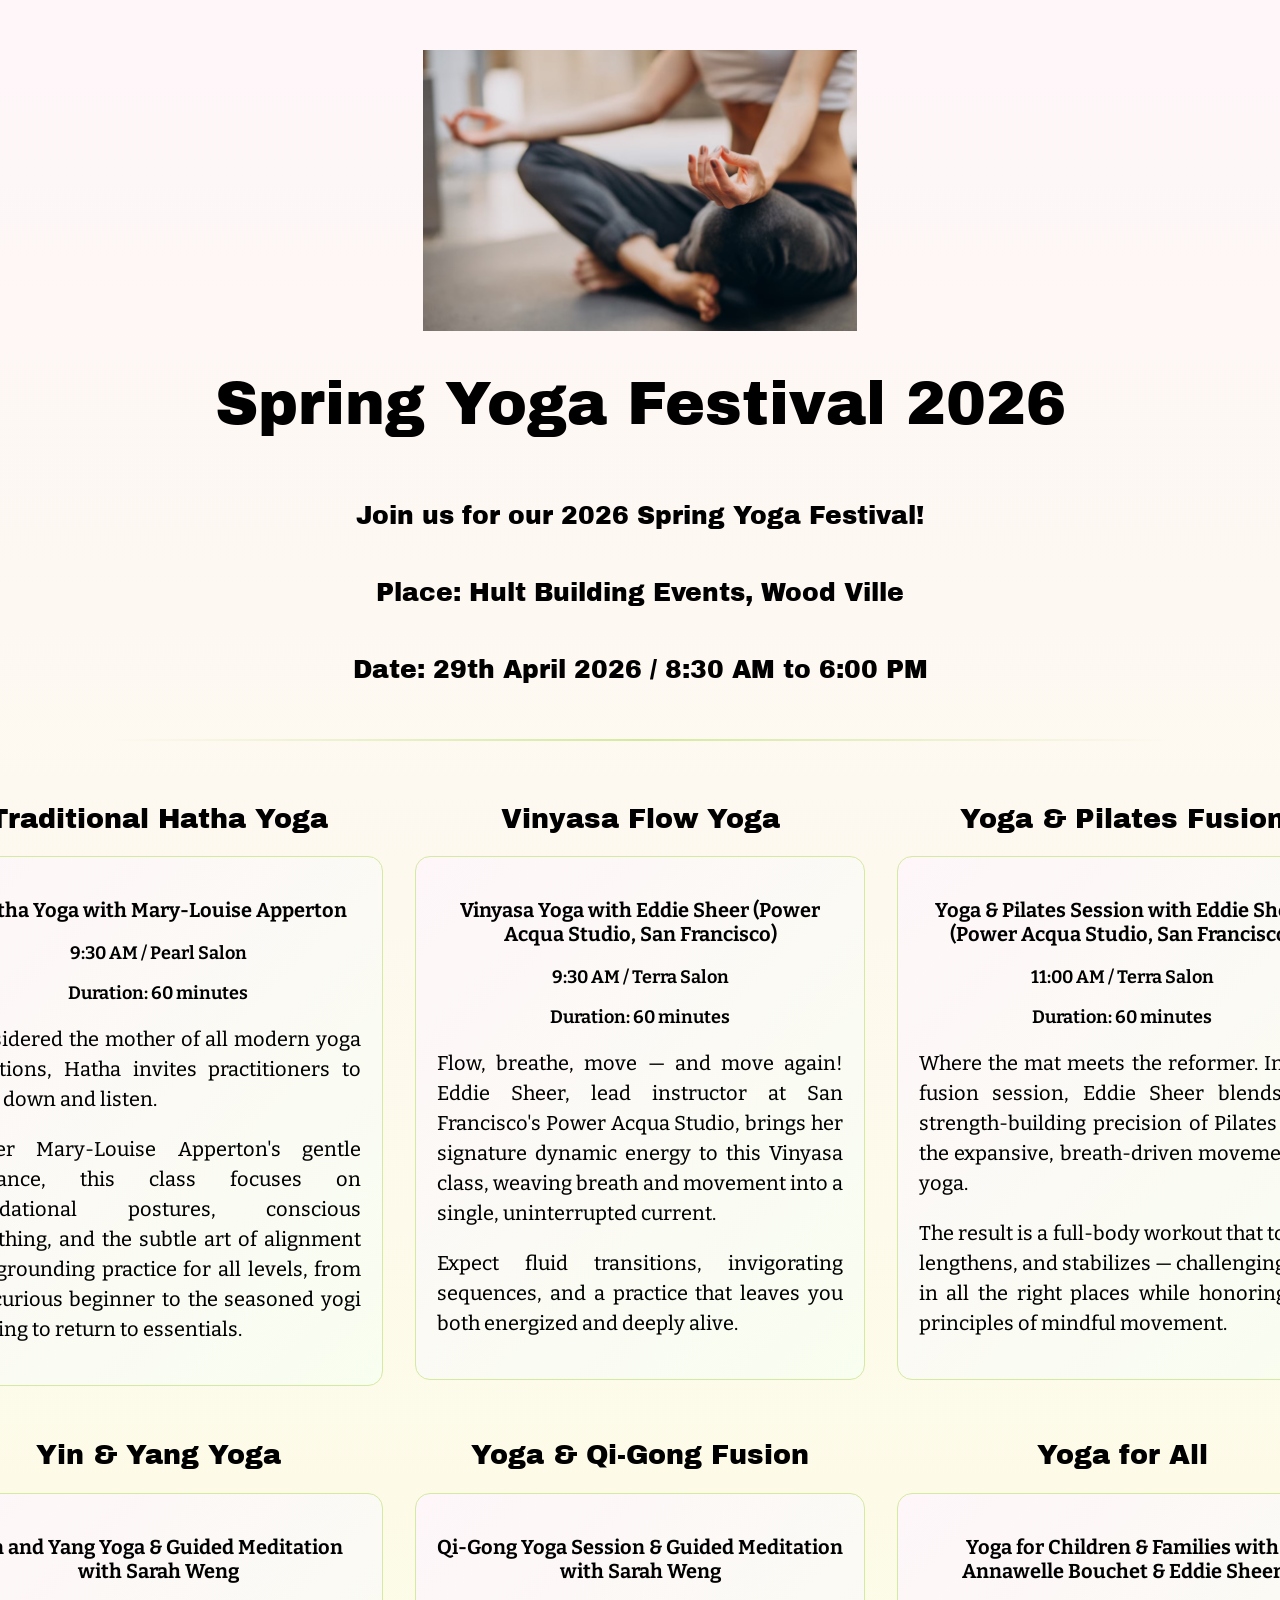
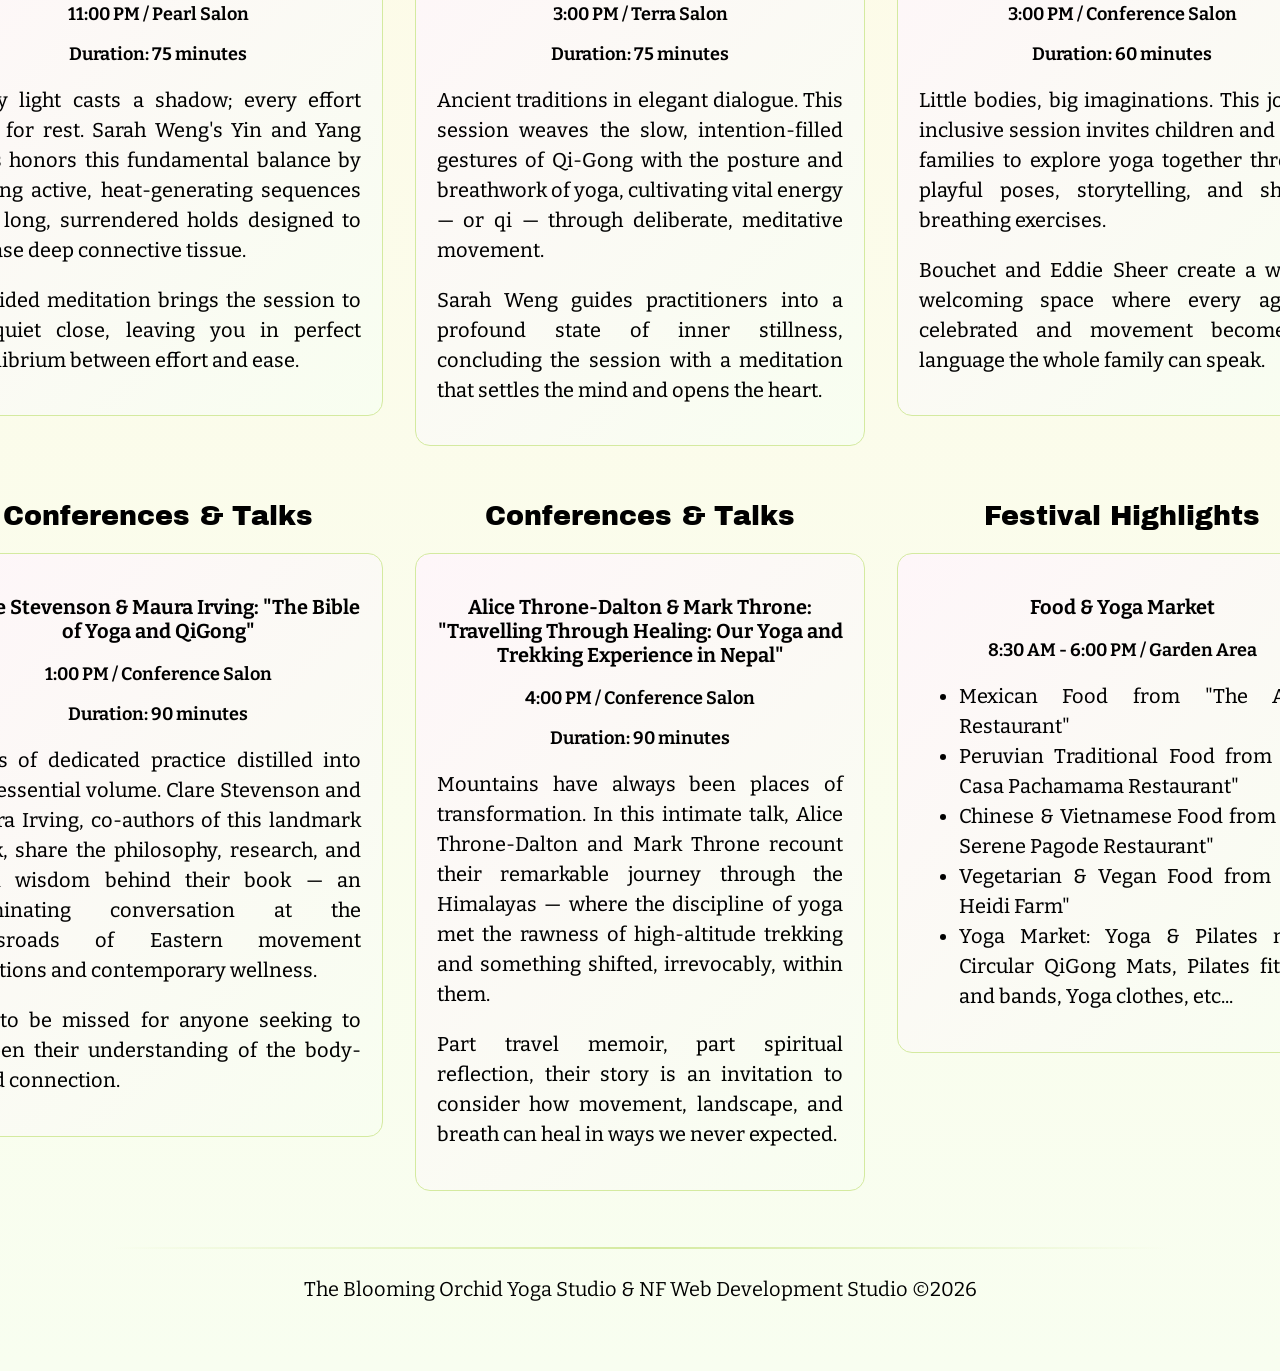
==== commit 225898f6: "Merge main into portfolio: accept all incoming changes." ====
--- a/index.html
+++ b/index.html
@@ -3,92 +3,67 @@
 <head>
     <meta charset="UTF-8">
     <meta name="viewport" content="width=device-width, initial-scale=1.0">
+    <link href="styles.css" rel="stylesheet">
+    <link rel="preconnect" href="https://fonts.googleapis.com">
+    <link rel="preconnect" href="https://fonts.gstatic.com" crossorigin>
+    <link href="https://fonts.googleapis.com/css2?family=Archivo+Black&display=swap" rel="stylesheet">
+    <link href="https://fonts.googleapis.com/css2?family=Bitter:ital,wght@0,100..900;1,100..900&display=swap" rel="stylesheet">
     <title>Yoga Festival Event Flyer Page</title>
 </head>
 
 <body>
 
     <header>
-        <img src="#" alt="This is the logo of The Blooming Orchid Yoga Studio">
-        <img src="#" alt="Yoga Spring Festival Image Event">
-        <div class="event-intro">
-            <p>The Blooming Orchid Yoga Studio has the great pleasure to invite you to its yearly</p>
-            <h1>Yoga Spring Festival</h1>
-            <p>Place: Hult Building Events, Wood Ville</p>
-            <p>Date: 11th April 2026 / 8:30 AM to 6:00 PM</p>
-        </div>
+        <img class="event-image" src="assets/yoga_festival.jpg" alt="Yoga Spring Festival Image Event">
+        <h1>Spring Yoga Festival 2026</h1>
+        <p class="header-presentation">Join us for our 2026 Spring Yoga Festival!</p>
+        <p class="header-presentation">Place: Hult Building Events, Wood Ville</p>
+        <p class="header-presentation">Date: 29th April 2026 / 8:30 AM to 6:00 PM</p>
     </header>
 
-    <hr>
+    <hr class="first-hr">
 
-    <main>
+    <main class="cards-container">
         <section>
-            <h2 class="session">Traditional Yoga</h2>
+            <h2 class="session">Traditional Hatha Yoga</h2>
             <article class="event-card">
                 <h3>Hatha Yoga with Mary-Louise Apperton</h3>
-                <p class="hour-room">9:30 AM / Pearl Salon.</p>
+                <p class="hour-room">9:30 AM / Pearl Salon</p>
                 <p class="duration">Duration: 60 minutes</p>
-                <p class="description">Lorem ipsum dolor sit amet consectetur adipisicing elit. Est voluptate facilis incidunt sapiente esse pariatur obcaecati repudiandae delectus, minima, nostrum nihil atque vitae deserunt possimus rerum ex qui ullam ratione.</p>
+                <p class="description">Considered the mother of all modern yoga traditions, Hatha invites practitioners to slow down and listen.</p> <p class="description">Under Mary-Louise Apperton's gentle guidance, this class focuses on foundational postures, conscious breathing, and the subtle art of alignment — a grounding practice for all levels, from the curious beginner to the seasoned yogi seeking to return to essentials.</p>
             </article>
         </section>
 
         <section>
-            <h2 class="session">Dynamic &amp; Flow Yoga</h2>
+            <h2 class="session">Vinyasa Flow Yoga</h2>
             <article class="event-card">
                 <h3>Vinyasa Yoga with Eddie Sheer (Power Acqua Studio, San Francisco)</h3>
-                <p class="hour-room">9:30 AM / Terra Salon.</p>
+                <p class="hour-room">9:30 AM / Terra Salon</p>
                 <p class="duration">Duration: 60 minutes</p>
-                <p class="description">Lorem ipsum dolor sit amet consectetur adipisicing elit. Est voluptate facilis incidunt sapiente esse pariatur obcaecati repudiandae delectus, minima, nostrum nihil atque vitae deserunt possimus rerum ex qui ullam ratione.</p>
+                <p class="description">Flow, breathe, move — and move again! Eddie Sheer, lead instructor at San Francisco's Power Acqua Studio, brings her signature dynamic energy to this Vinyasa class, weaving breath and movement into a single, uninterrupted current.</p>
+                <p class="description">Expect fluid transitions, invigorating sequences, and a practice that leaves you both energized and deeply alive.</p>
             </article>
         </section>
 
         <section>
-            <h2 class="session">Spiritual Yoga &amp; Meditation</h2>
+            <h2 class="session">Yoga &amp; Pilates Fusion</h2>
             <article class="event-card">
-                <h3>Kundalini Yoga &amp; Guided Meditation with Annawelle Bouchet</h3>
-                <p class="hour-room">10:30 AM / Pearl Salon.</p>
-                <p class="duration">Duration: 75 minutes</p>
-                <p class="description">Lorem ipsum dolor sit amet consectetur adipisicing elit. Est voluptate facilis incidunt sapiente esse pariatur obcaecati repudiandae delectus, minima, nostrum nihil atque vitae deserunt possimus rerum ex qui ullam ratione.</p>
+                <h3>Yoga &amp; Pilates Session with Eddie Sheer (Power Acqua Studio, San Francisco)</h3>
+                <p class="hour-room">11:00 AM / Terra Salon</p>
+                <p class="duration">Duration: 60 minutes</p>
+                <p class="description">Where the mat meets the reformer. In this fusion session, Eddie Sheer blends the strength-building precision of Pilates with the expansive, breath-driven movement of yoga.</p> 
+                <p class="description">The result is a full-body workout that tones, lengthens, and stabilizes — challenging you in all the right places while honoring the principles of mindful movement.</p>
             </article>
         </section>
 
         <section>
-            <h2 class="session">Yoga &amp; Fitness Fusion</h2>
-            <article class="event-card">
-                <h3>Fitness Yoga &amp; Pilates Session with Eddie Sheer (Power Acqua Studio, San Francisco)</h3>
-                <p class="hour-room">10:30 AM / Terra Salon.</p>
-                <p class="duration">Duration: 60 minutes</p>
-                <p class="description">Lorem ipsum dolor sit amet consectetur adipisicing elit. Est voluptate facilis incidunt sapiente esse pariatur obcaecati repudiandae delectus, minima, nostrum nihil atque vitae deserunt possimus rerum ex qui ullam ratione.</p>
-            </article>
-        </section>
-
-        <section>
-            <h2 class="session">Balancing &amp; Restorative Yoga</h2>
+            <h2 class="session">Yin &amp; Yang Yoga</h2>
             <article class="event-card">
                 <h3>Yin and Yang Yoga &amp; Guided Meditation with Sarah Weng</h3>
-                <p class="hour-room">2:30 PM / Pearl Salon.</p>
+                <p class="hour-room">11:00 PM / Pearl Salon</p>
                 <p class="duration">Duration: 75 minutes</p>
-                <p class="description">Lorem ipsum dolor sit amet consectetur adipisicing elit. Est voluptate facilis incidunt sapiente esse pariatur obcaecati repudiandae delectus, minima, nostrum nihil atque vitae deserunt possimus rerum ex qui ullam ratione.</p>
-            </article>
-        </section>
-
-        <section>
-            <h2 class="session">Traditional Yoga</h2>
-            <article class="event-card">
-                <h3>Hatha Yoga with Mary-Louise Apperton</h3>
-                <p class="hour-room">2:30 PM / Terra Salon.</p>
-                <p class="duration">Duration: 60 minutes</p>
-                <p class="description">Lorem ipsum dolor sit amet consectetur adipisicing elit. Est voluptate facilis incidunt sapiente esse pariatur obcaecati repudiandae delectus, minima, nostrum nihil atque vitae deserunt possimus rerum ex qui ullam ratione.</p>
-            </article>
-        </section>
-
-        <section>
-            <h2 class="session">Balancing &amp; Restorative Yoga</h2>
-            <article class="event-card">
-                <h3>Restorative and Somatic Yoga Session &amp; Guided Meditation with Daniela Trujillo</h3>
-                <p class="hour-room">4:00 PM / Pearl Salon.</p>
-                <p class="duration">Duration: 75 minutes</p>
-                <p class="description">Lorem ipsum dolor sit amet consectetur adipisicing elit. Est voluptate facilis incidunt sapiente esse pariatur obcaecati repudiandae delectus, minima, nostrum nihil atque vitae deserunt possimus rerum ex qui ullam ratione.</p>
+                <p class="description">Every light casts a shadow; every effort calls for rest. Sarah Weng's Yin and Yang class honors this fundamental balance by pairing active, heat-generating sequences with long, surrendered holds designed to release deep connective tissue.</p>
+                <p class="description">A guided meditation brings the session to its quiet close, leaving you in perfect equilibrium between effort and ease.</p>
             </article>
         </section>
 
@@ -96,9 +71,10 @@
             <h2 class="session">Yoga &amp; Qi-Gong Fusion</h2>
             <article class="event-card">
                 <h3>Qi-Gong Yoga Session &amp; Guided Meditation with Sarah Weng</h3>
-                <p class="hour-room">4:00 PM / Terra Salon.</p>
+                <p class="hour-room">3:00 PM / Terra Salon</p>
                 <p class="duration">Duration: 75 minutes</p>
-                <p class="description">Lorem ipsum dolor sit amet consectetur adipisicing elit. Est voluptate facilis incidunt sapiente esse pariatur obcaecati repudiandae delectus, minima, nostrum nihil atque vitae deserunt possimus rerum ex qui ullam ratione.</p>
+                <p class="description">Ancient traditions in elegant dialogue. This session weaves the slow, intention-filled gestures of Qi-Gong with the posture and breathwork of yoga, cultivating vital energy — or qi — through deliberate, meditative movement.</p>
+                <p class="description">Sarah Weng guides practitioners into a profound state of inner stillness, concluding the session with a meditation that settles the mind and opens the heart.</p>
             </article>
         </section>
 
@@ -106,38 +82,41 @@
             <h2 class="session">Yoga for All</h2>
             <article class="event-card">
                 <h3>Yoga for Children &amp; Families with Annawelle Bouchet &amp; Eddie Sheer</h3>
-                <p class="hour-room">4:00 PM / Conference Salon.</p>
+                <p class="hour-room">3:00 PM / Conference Salon</p>
                 <p class="duration">Duration: 60 minutes</p>
-                <p class="description">Lorem ipsum dolor sit amet consectetur adipisicing elit. Est voluptate facilis incidunt sapiente esse pariatur obcaecati repudiandae delectus, minima, nostrum nihil atque vitae deserunt possimus rerum ex qui ullam ratione.</p>
+                <p class="description">Little bodies, big imaginations. This joyful, inclusive session invites children and their families to explore yoga together through playful poses, storytelling, and shared breathing exercises.</p>
+                <p class="description">Bouchet and Eddie Sheer create a warm, welcoming space where every age is celebrated and movement becomes a language the whole family can speak.</p>
             </article>
         </section>
 
         <section>
-            <h2>Conferences &amp; Talks</h2>
+            <h2 class="session">Conferences &amp; Talks</h2>
             <article class="event-card">
                 <h3> Clare Stevenson &amp; Maura Irving:  "The Bible of Yoga and QiGong"</h3>
-                <p class="hour-room">1:00 PM / Conference Salon.</p>
+                <p class="hour-room">1:00 PM / Conference Salon</p>
                 <p class="duration">Duration: 90 minutes</p>
-                <p class="description">Lorem ipsum dolor sit amet consectetur adipisicing elit. Est voluptate facilis incidunt sapiente esse pariatur obcaecati repudiandae delectus, minima, nostrum nihil atque vitae deserunt possimus rerum ex qui ullam ratione.</p>
+                <p class="description">Years of dedicated practice distilled into one essential volume. Clare Stevenson and Maura Irving, co-authors of this landmark work, share the philosophy, research, and lived wisdom behind their book — an illuminating conversation at the crossroads of Eastern movement traditions and contemporary wellness.</p>
+                <p class="description">Not to be missed for anyone seeking to deepen their understanding of the body-mind connection.</p>
             </article>
         </section>
 
         <section>
-            <h2>Conferences &amp; Talks</h2>
+            <h2 class="session">Conferences &amp; Talks</h2>
             <article class="event-card">
                 <h3>Alice Throne-Dalton &amp; Mark Throne: "Travelling  Through Healing: Our Yoga and Trekking Experience in Nepal"</h3>
-                <p class="hour-room">4:00 PM / Conference Salon.</p>
+                <p class="hour-room">4:00 PM / Conference Salon</p>
                 <p class="duration">Duration: 90 minutes</p>
-                <p class="description">Lorem ipsum dolor sit amet consectetur adipisicing elit. Est voluptate facilis incidunt sapiente esse pariatur obcaecati repudiandae delectus, minima, nostrum nihil atque vitae deserunt possimus rerum ex qui ullam ratione.</p>
+                <p class="description">Mountains have always been places of transformation. In this intimate talk, Alice Throne-Dalton and Mark Throne recount their remarkable journey through the Himalayas — where the discipline of yoga met the rawness of high-altitude trekking and something shifted, irrevocably, within them.</p>
+                <p class="description">Part travel memoir, part spiritual reflection, their story is an invitation to consider how movement, landscape, and breath can heal in ways we never expected.</p>
             </article>
         </section>
 
         <section>
-            <h2>Festival Highlights</h2>
+            <h2 class="session">Festival Highlights</h2>
             <article class="event-card">
                 <h3>Food &amp; Yoga Market</h3>
                 <p class="hour-room">8:30 AM - 6:00 PM / Garden Area</p>
-                <ul>
+                <ul class="description">
                     <li>Mexican Food from "The Aztek Restaurant"</li>
                     <li>Peruvian Traditional Food from "The Casa Pachamama Restaurant"</li>
                     <li>Chinese &amp; Vietnamese Food from "The Serene Pagode Restaurant"</li>
@@ -148,7 +127,7 @@
         </section>
     </main>
 
-    <hr>
+    <hr class="second-hr">
 
     <footer>
         <p>The Blooming Orchid Yoga Studio &amp; NF Web Development Studio &copy;2026</p>
--- a/styles.css
+++ b/styles.css
@@ -0,0 +1,121 @@
+/*BODY & HR*/
+body {
+    background: linear-gradient(to bottom, #fef6f9, #fdfbe8, #f8fef0);
+    min-height: calc(100vh - 100px);
+    padding-top: 50px;
+    padding-bottom: 50px;
+    margin: 0 auto;
+    width: 97vw;
+}
+
+hr {
+    height: 2px;
+    border: none;
+    background: linear-gradient(to right, transparent, #d4eaa0, transparent);
+    width: 85%;
+}
+
+.first-hr {
+    margin-top: 2.5%;
+}
+
+.second-hr {
+    margin-bottom: 2.3%;
+}
+
+/*HEADER*/
+
+header {
+    align-items: center;
+    flex-direction: column;
+    display: flex;
+}
+
+.event-image {
+    width: 35%;
+    height: auto;
+}
+
+h1 {
+    font-family: "Archivo Black", sans-serif;
+    font-size: 60px;
+    font-style: normal;
+    font-weight: 400;
+    text-align: center;
+}
+
+.header-presentation {
+    font-family: "Archivo Black", sans-serif;
+    font-size: 25px;
+    font-style: normal;
+    font-weight: 400; 
+}
+
+/*MAIN*/
+
+section {
+    width: 100%;
+}
+
+h2 {
+    font-family: "Archivo Black", sans-serif;
+    font-size: 27px;
+    font-style: normal;
+    font-weight: 400;
+}
+
+h3 {
+    font-family: "Bitter", serif;
+    font-optical-sizing: auto;
+    font-size: 20px;
+    font-style: normal;
+    font-weight: 670;
+}
+
+.cards-container {
+    border-radius: 15px;
+    display: grid;
+    grid-template-columns: repeat(3, 450px);
+    gap: 2rem;
+    justify-content: center;
+    padding: 2rem 1rem 3rem;
+}
+
+.event-card {
+    background: linear-gradient(135deg, #fef6f9, #f8fef0);
+    border: 1px solid #d4eaa0;
+    border-radius: 15px;
+    padding: 1.3em;
+    max-width: 450px;
+}
+
+.description {
+    font-family: "Bitter", serif;
+    font-optical-sizing: auto;
+    font-size: 20px;
+    font-style: normal;
+    font-weight: 450;
+    line-height: 1.5;
+    text-align: justify;
+}
+
+h3, .session, .hour-room, .duration {
+    text-align: center;
+}
+
+.hour-room, .duration {
+    font-family: "Bitter", serif;
+    font-optical-sizing: auto;
+    font-size: 18px;
+    font-style: normal;
+    font-weight: 650;
+}
+
+footer p {
+    font-family: "Bitter", serif;
+    font-optical-sizing: auto;
+    font-size: 20px;
+    font-style: normal;
+    font-weight: 400;
+    text-align: center;
+}
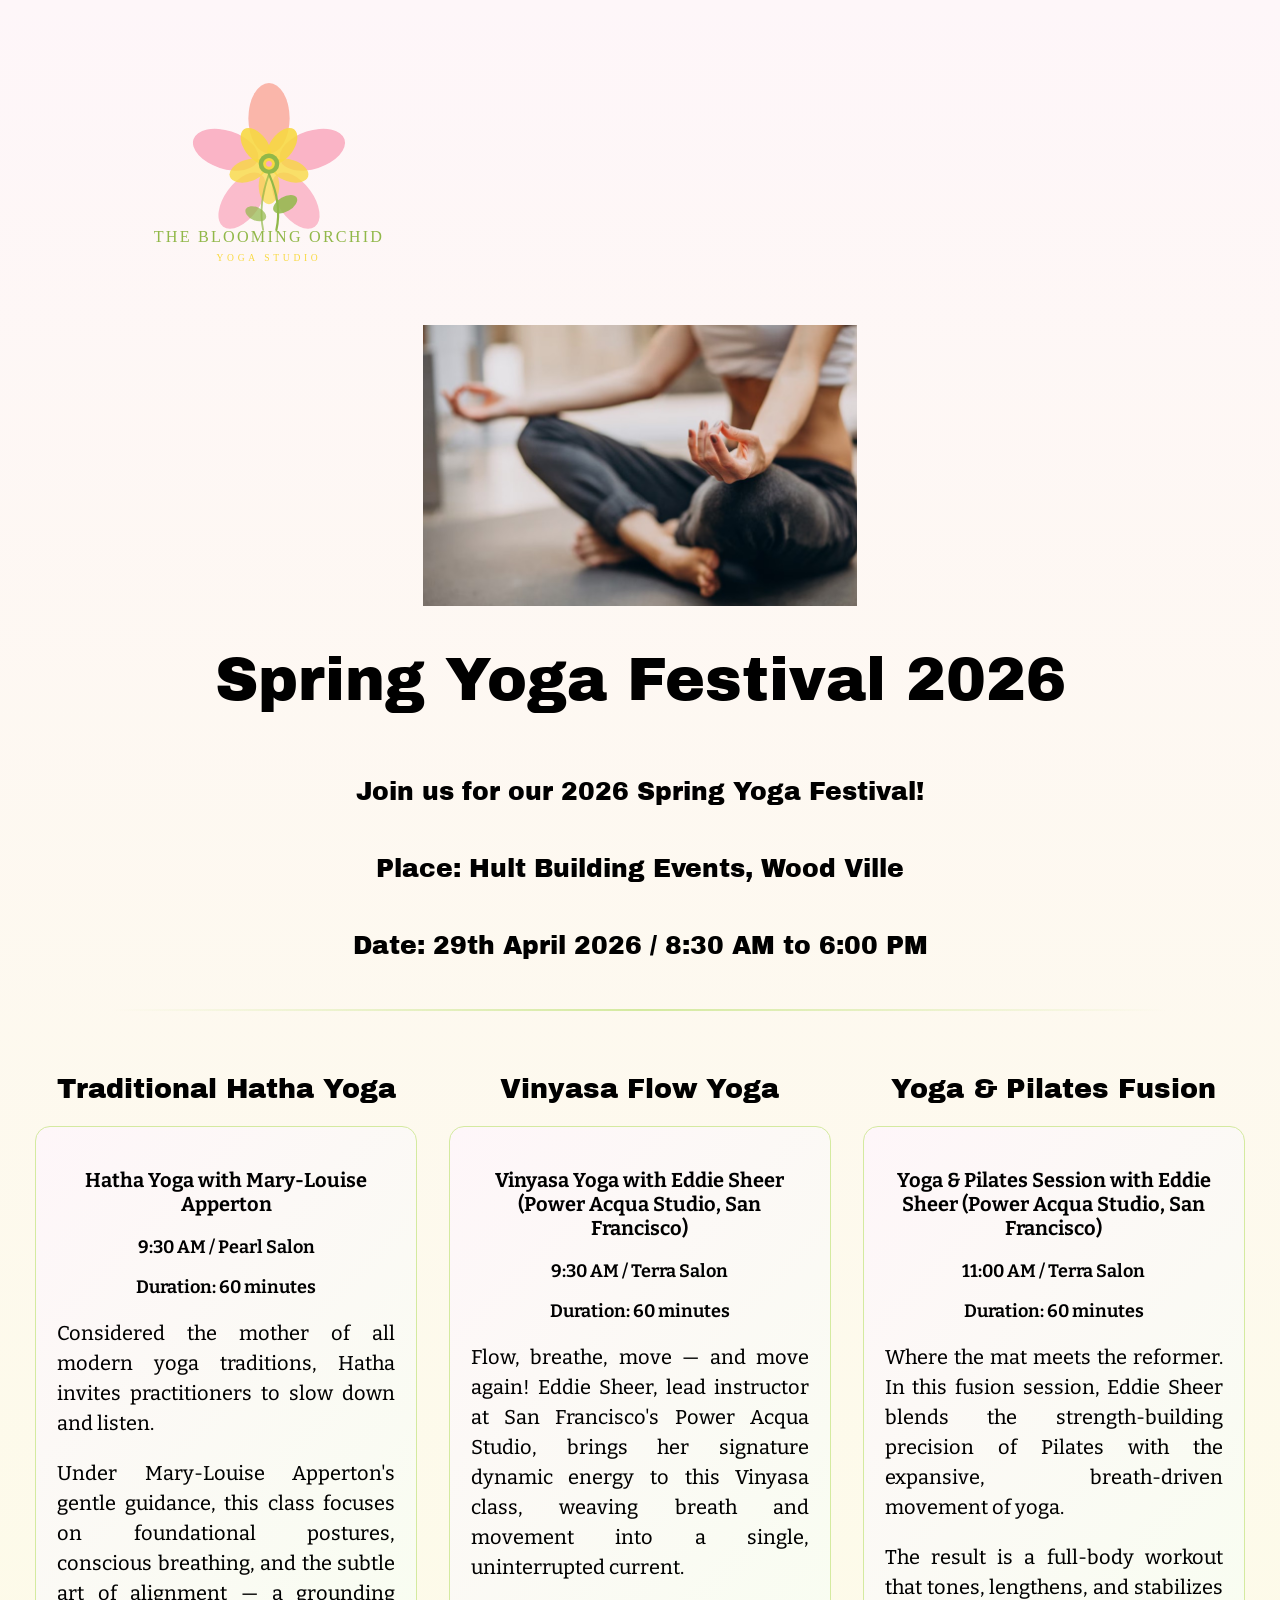
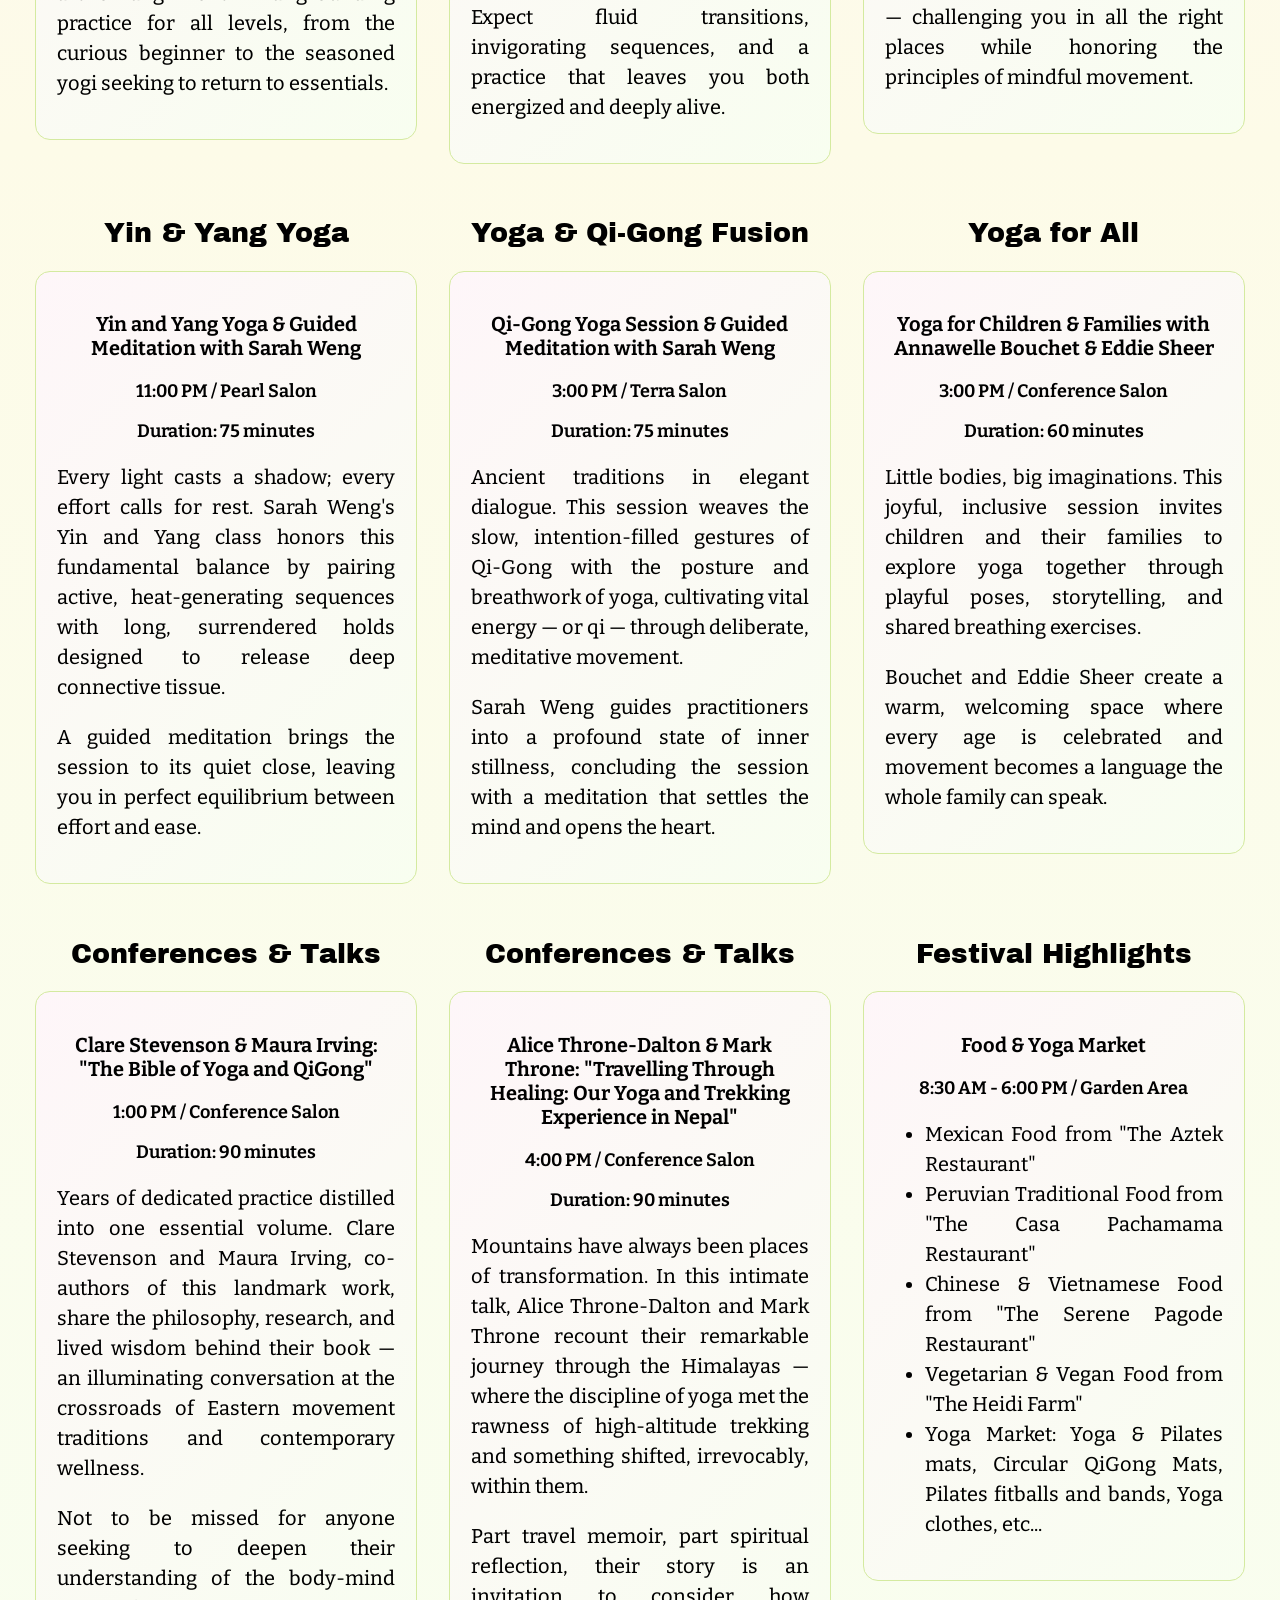
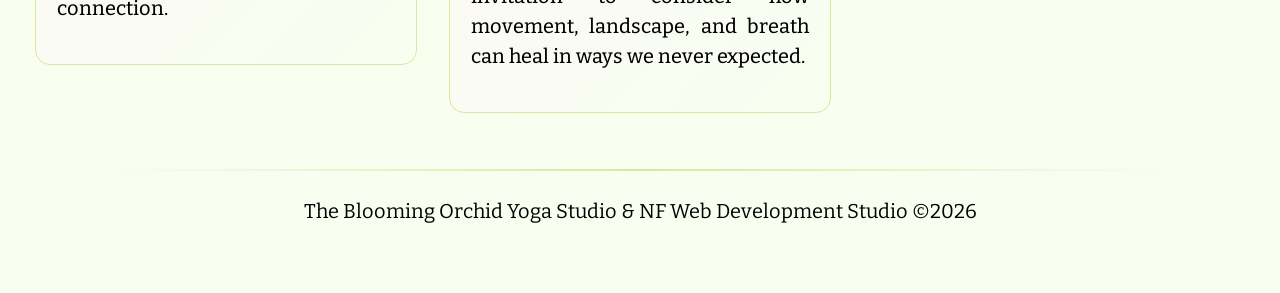
==== commit e5c7c03f: "Add mobile responsive media queries." ====
--- a/index.html
+++ b/index.html
@@ -14,6 +14,7 @@
 <body>
 
     <header>
+        <img class="logo" src="assets/logo.svg" alt="This is the logo of The Blooming Orchid Yoga Studio">
         <img class="event-image" src="assets/yoga_festival.jpg" alt="Yoga Spring Festival Image Event">
         <h1>Spring Yoga Festival 2026</h1>
         <p class="header-presentation">Join us for our 2026 Spring Yoga Festival!</p>
--- a/styles.css
+++ b/styles.css
@@ -16,11 +16,11 @@
 }
 
 .first-hr {
-    margin-top: 2.5%;
+    margin-top: 1.6rem;
 }
 
 .second-hr {
-    margin-bottom: 2.3%;
+    margin-bottom: 1.8rem;
 }
 
 /*HEADER*/
@@ -29,6 +29,13 @@
     align-items: center;
     flex-direction: column;
     display: flex;
+}
+
+.logo {
+    align-self: flex-start;
+    height: auto;
+    margin-bottom: 2.5rem; 
+    width: 500px;
 }
 
 .event-image {
@@ -75,7 +82,7 @@
 .cards-container {
     border-radius: 15px;
     display: grid;
-    grid-template-columns: repeat(3, 450px);
+    grid-template-columns: repeat(3, 1fr);
     gap: 2rem;
     justify-content: center;
     padding: 2rem 1rem 3rem;
@@ -118,4 +125,67 @@
     font-style: normal;
     font-weight: 400;
     text-align: center;
+} 
+
+/*MEDIA QUERIES FOR MOBILE*/
+
+@media (max-width: 480px) {
+
+    body {
+        width: 100%;
+        padding-top: 20px;
+        padding-bottom: 20px;
+        min-height: calc(100vh - 40px);
+    }
+
+    .logo {
+        width: 250px;
+        align-self: center;
+    }
+
+    .event-image {
+        width: 85%;
+    }
+
+    h1 {
+        font-size: 32px;
+    }
+
+    .header-presentation {
+        font-size: 16px;
+        margin-left: 0.8rem;
+    }
+
+    .cards-container {
+        grid-template-columns: 1fr;
+        margin: 0 0.3rem;
+        padding: 1rem 0.5rem 2rem;
+        gap: 1rem;
+    }
+
+    .event-card {
+        max-width: 100%;
+    }
+
+    h2 {
+        font-size: 20px;
+    }
+
+    h3 {
+        font-size: 17px;
+    }
+
+    .description {
+        font-size: 16px;
+    }
+
+    .hour-room, .duration {
+        font-size: 15px;
+    }
+
+    footer p {
+        font-size: 13px;
+        margin: 0.5rem 1rem;
+    }
+
 }
